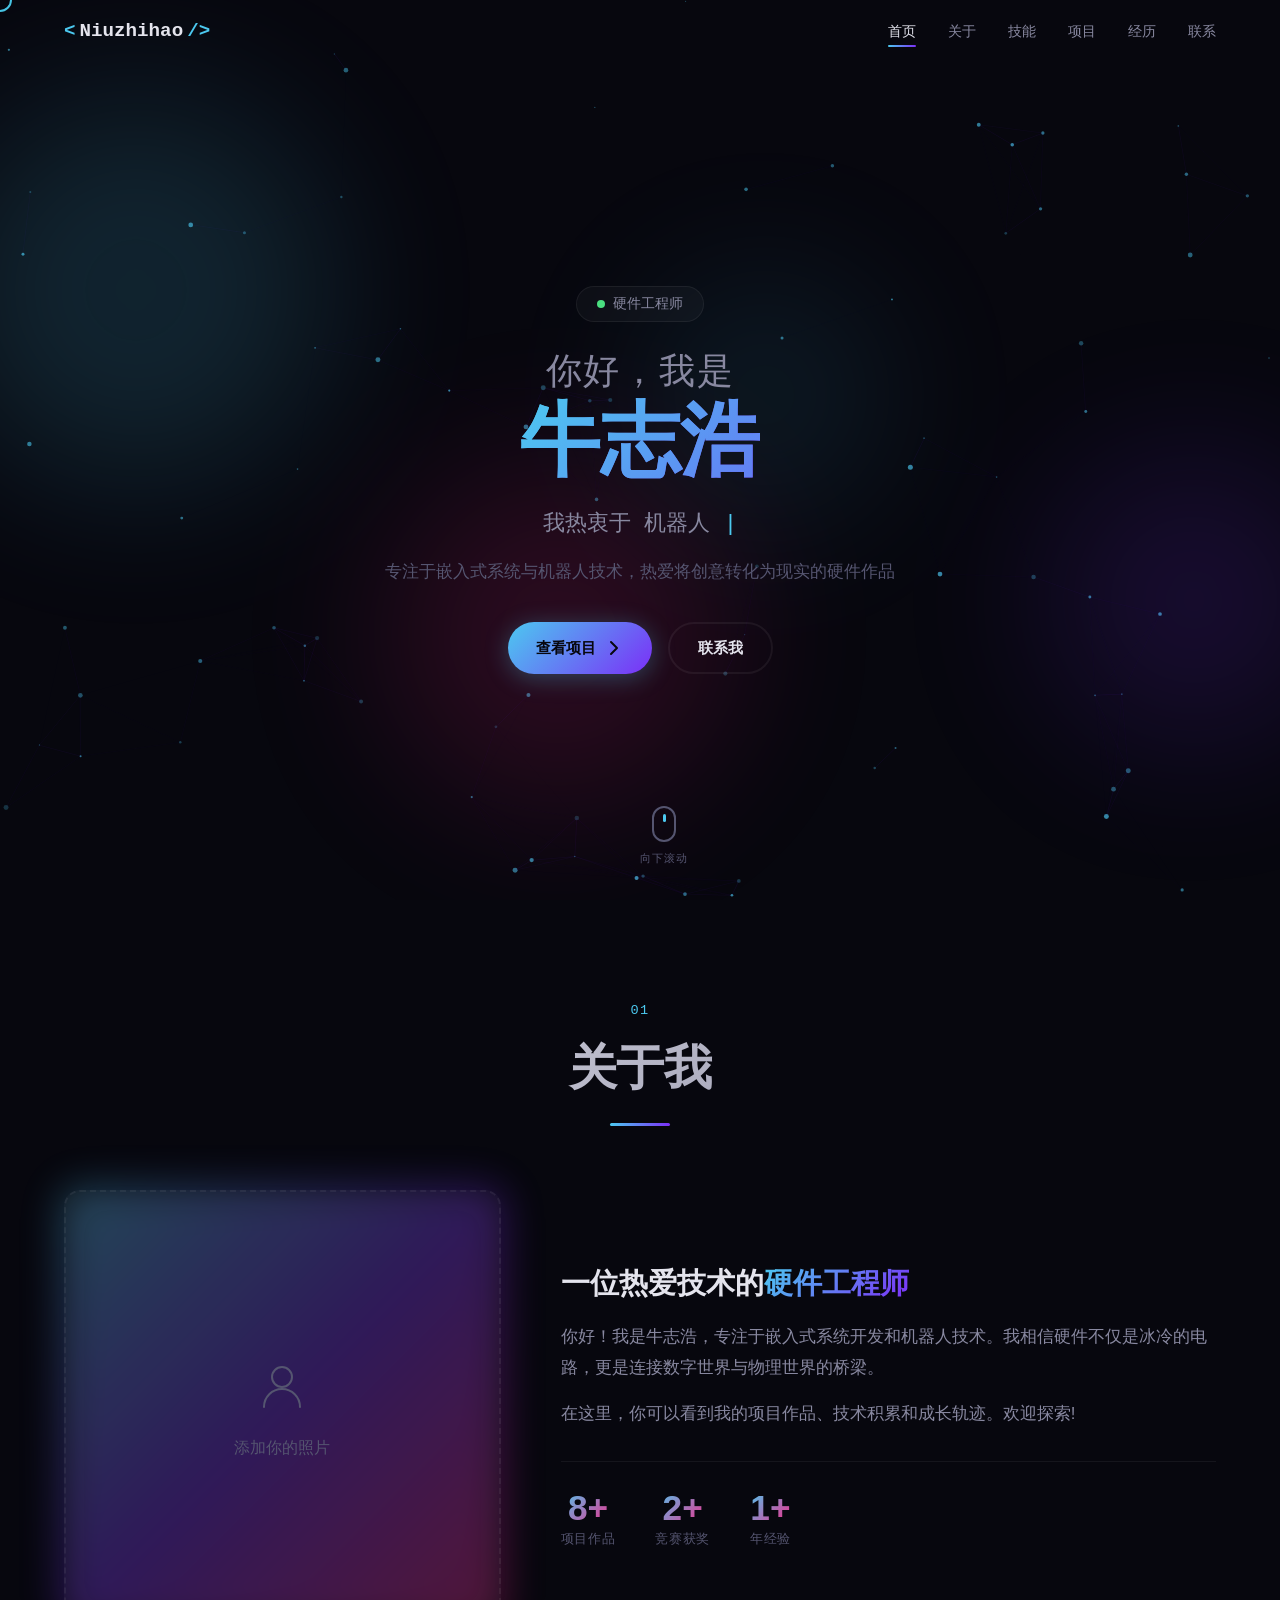
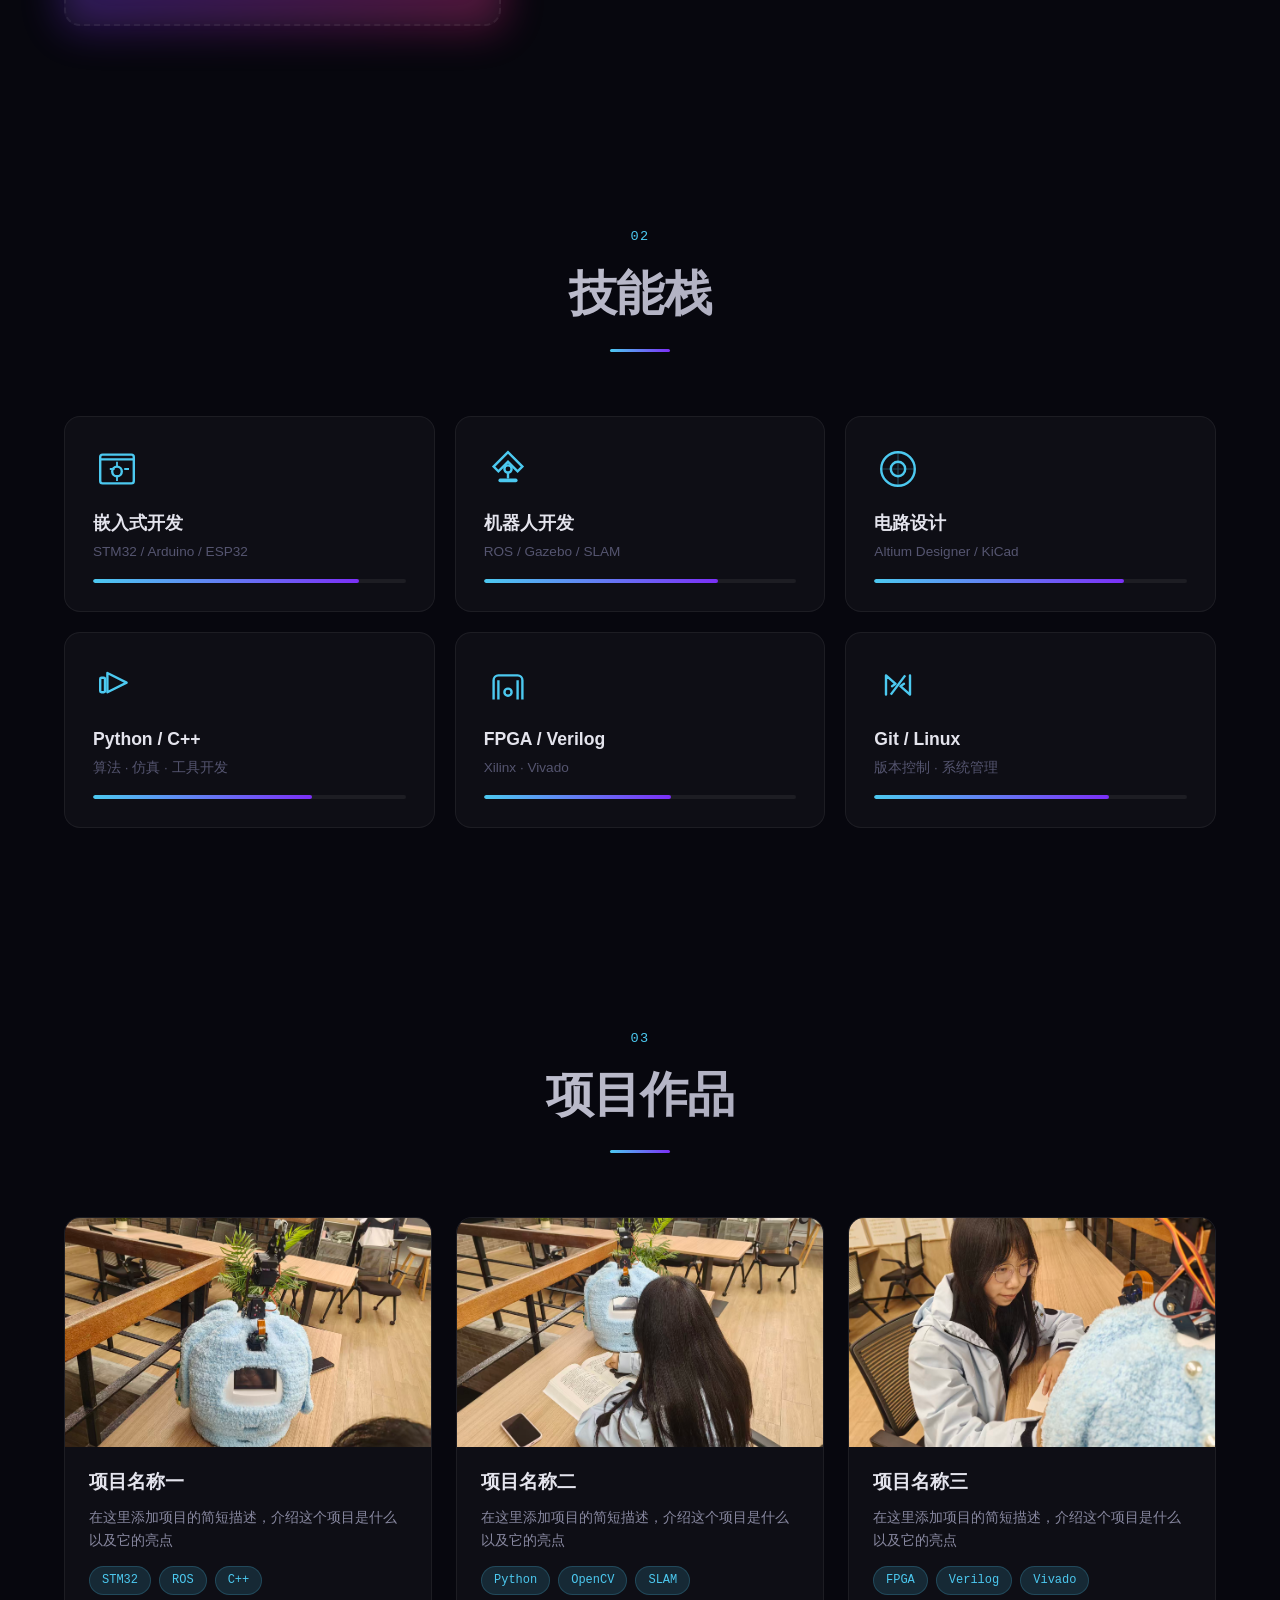
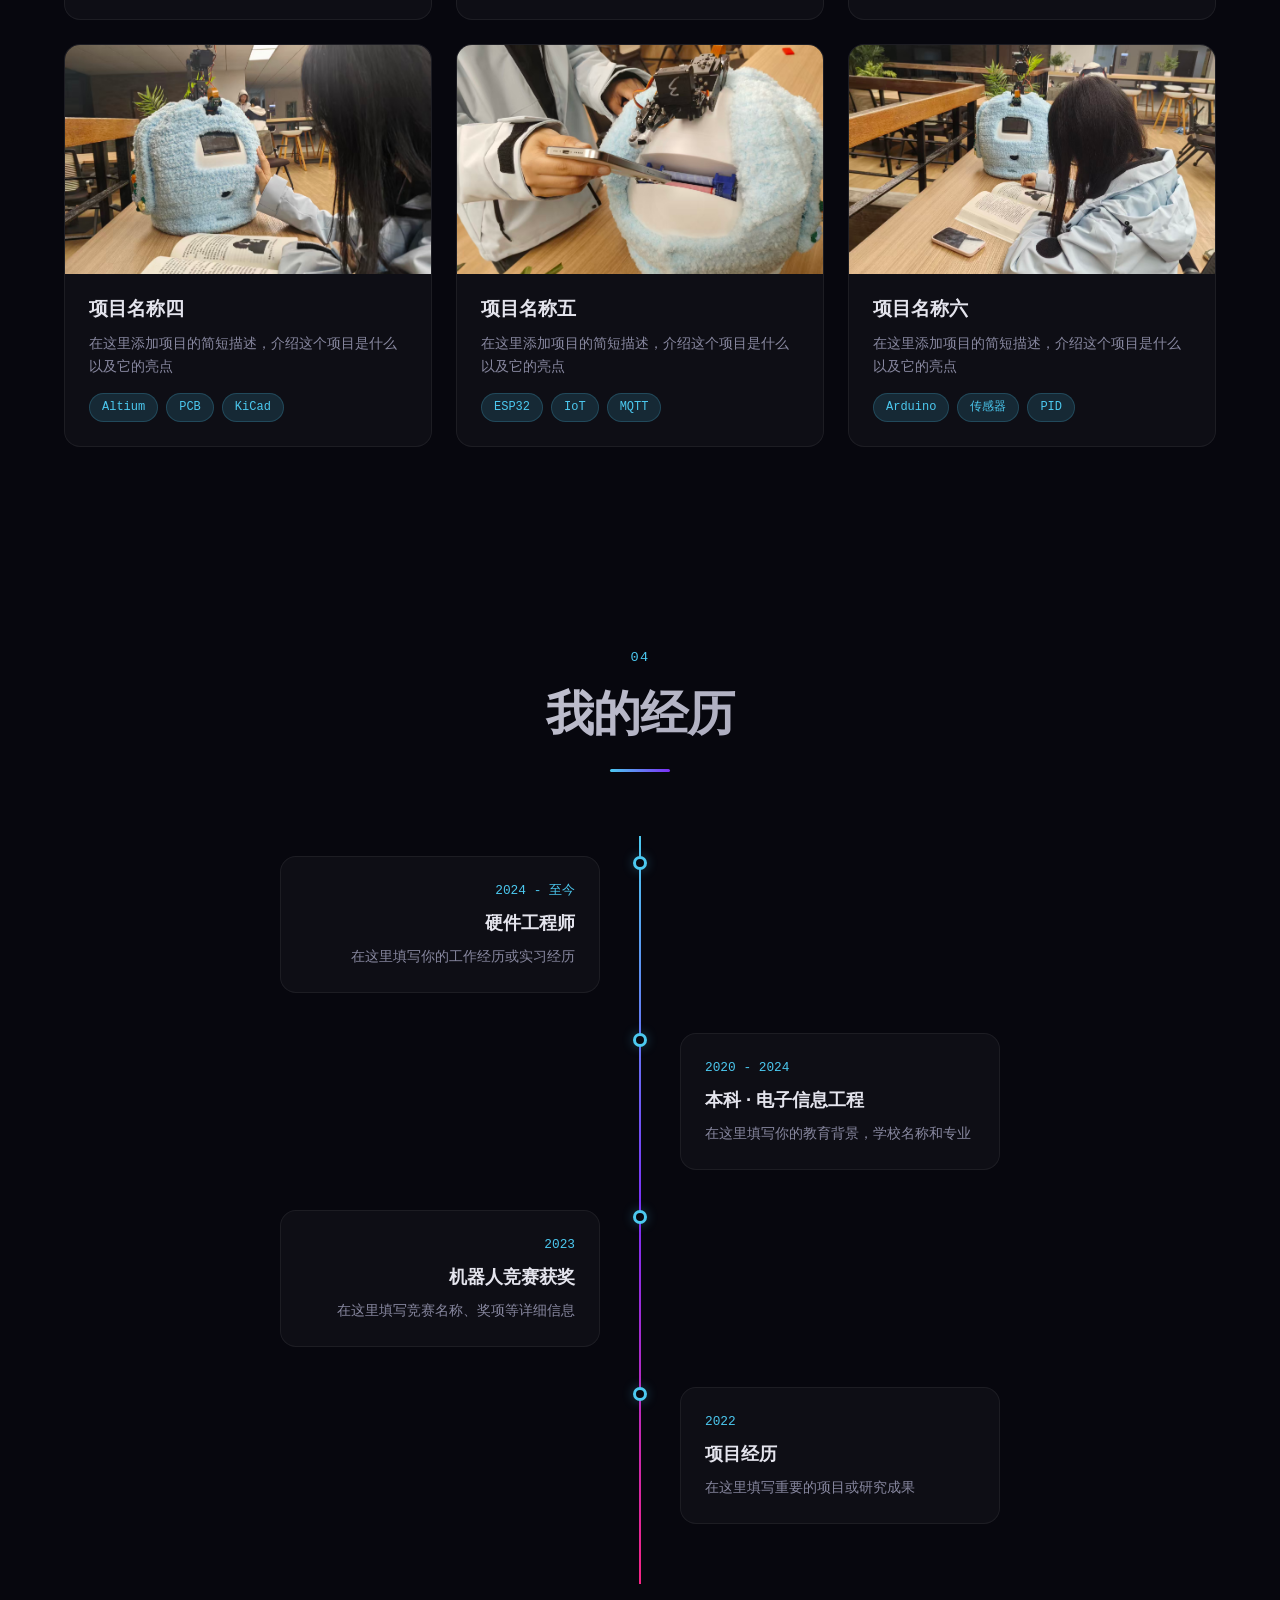
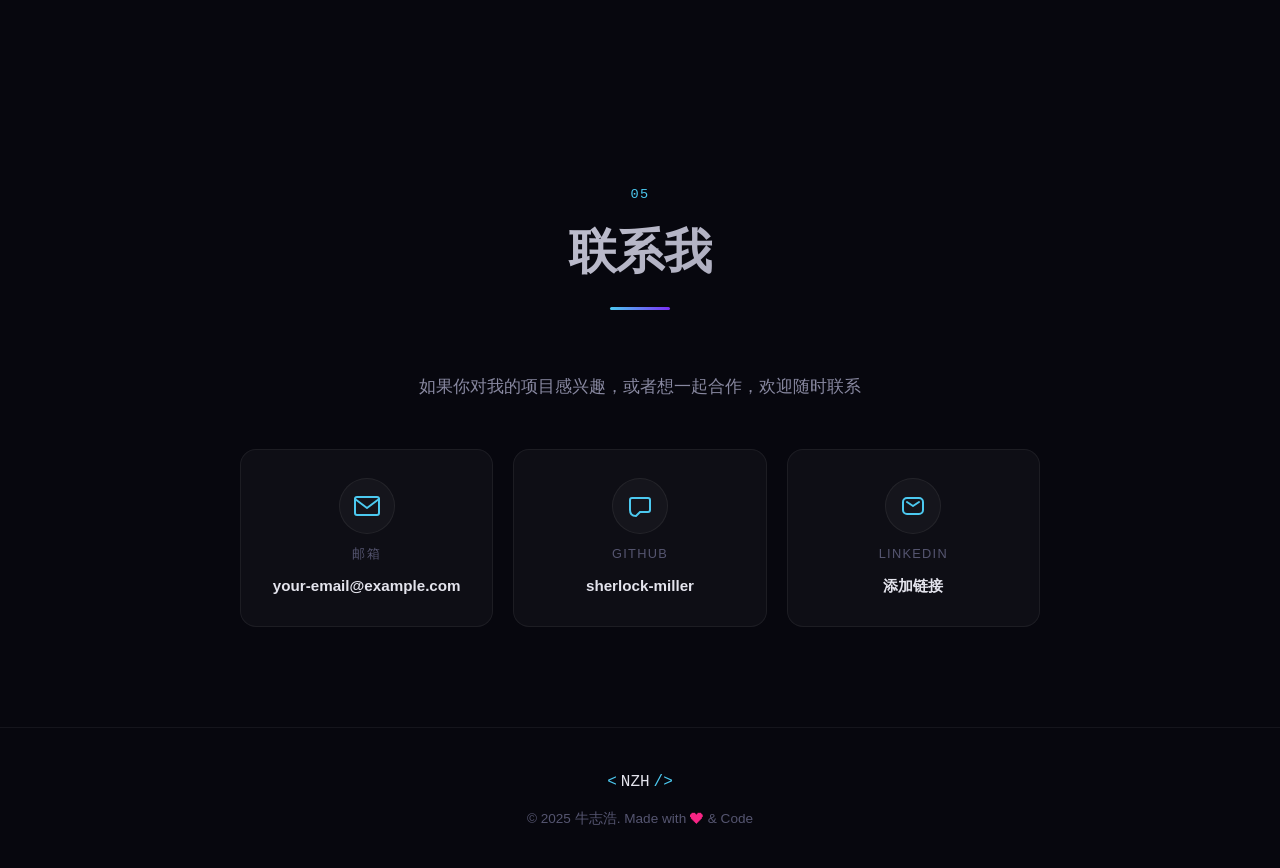
==== index.html @ 5c026988 "🎨 全新创意个人网站 — 粒子动效、3D卡片、打字机动画、暗色主题" ====
<!DOCTYPE html>
<html lang="zh-CN">
<head>
    <meta charset="UTF-8">
    <meta name="viewport" content="width=device-width, initial-scale=1.0">
    <meta name="description" content="牛志浩 - 硬件工程师 | 个人网站">
    <title>牛志浩 | 硬件工程师</title>
    <link rel="icon" href="images/favicon.png" type="image/png">
    <link rel="stylesheet" href="css/style.css">
</head>
<body>
    <div class="cursor-follower"></div>

    <canvas id="particle-canvas"></canvas>

    <div class="floating-shapes" id="floating-shapes"></div>

    <nav class="navbar" id="navbar">
        <div class="nav-container">
            <a href="#home" class="nav-logo">
                <span class="logo-bracket">&lt;</span>
                <span class="logo-text">Niuzhihao</span>
                <span class="logo-bracket">/&gt;</span>
            </a>
            <div class="nav-links">
                <a href="#home" class="nav-link active">首页</a>
                <a href="#about" class="nav-link">关于</a>
                <a href="#skills" class="nav-link">技能</a>
                <a href="#projects" class="nav-link">项目</a>
                <a href="#timeline" class="nav-link">经历</a>
                <a href="#contact" class="nav-link">联系</a>
            </div>
            <button class="nav-toggle" aria-label="菜单">
                <span></span>
                <span></span>
                <span></span>
            </button>
        </div>
    </nav>

    <section id="home" class="hero">
        <div class="hero-content">
            <div class="hero-badge">
                <span class="badge-dot"></span> 硬件工程师
            </div>
            <h1 class="hero-title">
                <span class="title-line">你好，我是</span>
                <span class="title-name glitch" data-text="牛志浩">牛志浩</span>
            </h1>
            <div class="hero-subtitle">
                <span class="typing-prefix">我热衷于</span>
                <span class="typing-text" id="typing-text"></span>
                <span class="typing-cursor">|</span>
            </div>
            <p class="hero-desc">
                专注于嵌入式系统与机器人技术，热爱将创意转化为现实的硬件作品
            </p>
            <div class="hero-buttons">
                <a href="#projects" class="btn btn-primary">
                    <span>查看项目</span>
                    <svg width="20" height="20" viewBox="0 0 20 20" fill="none">
                        <path d="M7 4l6 6-6 6" stroke="currentColor" stroke-width="2" stroke-linecap="round" stroke-linejoin="round"/>
                    </svg>
                </a>
                <a href="#contact" class="btn btn-outline">
                    <span>联系我</span>
                </a>
            </div>
        </div>
        <div class="scroll-indicator">
            <div class="scroll-mouse">
                <div class="scroll-wheel"></div>
            </div>
            <span class="scroll-text">向下滚动</span>
        </div>
    </section>

    <section id="about" class="section about">
        <div class="section-header">
            <span class="section-number">01</span>
            <h2 class="section-title">关于我</h2>
            <div class="section-line"></div>
        </div>
        <div class="about-container">
            <div class="about-image-wrapper">
                <div class="about-image-placeholder">
                    <div class="placeholder-icon">
                        <svg width="60" height="60" viewBox="0 0 60 60" fill="none">
                            <circle cx="30" cy="22" r="10" stroke="currentColor" stroke-width="2"/>
                            <path d="M12 52c0-10 8-18 18-18s18 8 18 18" stroke="currentColor" stroke-width="2" stroke-linecap="round"/>
                        </svg>
                    </div>
                    <span>添加你的照片</span>
                </div>
                <div class="about-image-glow"></div>
            </div>
            <div class="about-text">
                <h3>一位热爱技术的<span class="highlight">硬件工程师</span></h3>
                <p>你好！我是牛志浩，专注于嵌入式系统开发和机器人技术。我相信硬件不仅是冰冷的电路，更是连接数字世界与物理世界的桥梁。</p>
                <p>在这里，你可以看到我的项目作品、技术积累和成长轨迹。欢迎探索!</p>
                <div class="about-stats">
                    <div class="stat-item">
                        <span class="stat-number" data-count="8">0</span>
                        <span class="stat-label">项目作品</span>
                    </div>
                    <div class="stat-item">
                        <span class="stat-number" data-count="3">0</span>
                        <span class="stat-label">竞赛获奖</span>
                    </div>
                    <div class="stat-item">
                        <span class="stat-number" data-count="2">0</span>
                        <span class="stat-label">年经验</span>
                    </div>
                </div>
            </div>
        </div>
    </section>

    <section id="skills" class="section skills">
        <div class="section-header">
            <span class="section-number">02</span>
            <h2 class="section-title">技能栈</h2>
            <div class="section-line"></div>
        </div>
        <div class="skills-grid">
            <div class="skill-card">
                <div class="skill-icon">
                    <svg viewBox="0 0 40 40" fill="none"><rect x="6" y="8" width="28" height="24" rx="2" stroke="currentColor" stroke-width="2"/><path d="M6 12h28" stroke="currentColor" stroke-width="2"/><circle cx="20" cy="22" r="4" stroke="currentColor" stroke-width="2"/><path d="M20 14v4M20 26v4M14 20h4M26 20h4" stroke="currentColor" stroke-width="1.5"/></svg>
                </div>
                <h3>嵌入式开发</h3>
                <p>STM32 / Arduino / ESP32</p>
                <div class="skill-bar"><div class="skill-progress" data-width="85%"></div></div>
            </div>
            <div class="skill-card">
                <div class="skill-icon">
                    <svg viewBox="0 0 40 40" fill="none"><path d="M20 6L8 18l4 4 8-8 8 8 4-4L20 6z" stroke="currentColor" stroke-width="2"/><circle cx="20" cy="20" r="3" stroke="currentColor" stroke-width="2"/><path d="M20 23v4" stroke="currentColor" stroke-width="2" stroke-linecap="round"/><rect x="12" y="28" width="16" height="3" rx="1.5" fill="currentColor"/></svg>
                </div>
                <h3>机器人开发</h3>
                <p>ROS / Gazebo / SLAM</p>
                <div class="skill-bar"><div class="skill-progress" data-width="75%"></div></div>
            </div>
            <div class="skill-card">
                <div class="skill-icon">
                    <svg viewBox="0 0 40 40" fill="none"><circle cx="20" cy="20" r="14" stroke="currentColor" stroke-width="2"/><path d="M20 6v28M6 20h28" stroke="currentColor" stroke-width="1" opacity="0.3"/><circle cx="20" cy="20" r="6" stroke="currentColor" stroke-width="2"/></svg>
                </div>
                <h3>电路设计</h3>
                <p>Altium Designer / KiCad</p>
                <div class="skill-bar"><div class="skill-progress" data-width="80%"></div></div>
            </div>
            <div class="skill-card">
                <div class="skill-icon">
                    <svg viewBox="0 0 40 40" fill="none"><path d="M12 10l16 8-16 8V10z" stroke="currentColor" stroke-width="2" stroke-linejoin="round"/><rect x="6" y="14" width="4" height="12" rx="1" stroke="currentColor" stroke-width="2"/></svg>
                </div>
                <h3>Python / C++</h3>
                <p>算法 · 仿真 · 工具开发</p>
                <div class="skill-bar"><div class="skill-progress" data-width="70%"></div></div>
            </div>
            <div class="skill-card">
                <div class="skill-icon">
                    <svg viewBox="0 0 40 40" fill="none"><path d="M8 32V16a4 4 0 014-4h16a4 4 0 014 4v16" stroke="currentColor" stroke-width="2"/><path d="M12 32V16" stroke="currentColor" stroke-width="2"/><path d="M28 32V16" stroke="currentColor" stroke-width="2"/><circle cx="20" cy="26" r="3" stroke="currentColor" stroke-width="2"/></svg>
                </div>
                <h3>FPGA / Verilog</h3>
                <p>Xilinx · Vivado</p>
                <div class="skill-bar"><div class="skill-progress" data-width="60%"></div></div>
            </div>
            <div class="skill-card">
                <div class="skill-icon">
                    <svg viewBox="0 0 40 40" fill="none"><path d="M10 28V12l8 7-3 2M30 12v16l-8-7 3-2" stroke="currentColor" stroke-width="2" stroke-linecap="round" stroke-linejoin="round"/><path d="M14 28l12-16" stroke="currentColor" stroke-width="2"/></svg>
                </div>
                <h3>Git / Linux</h3>
                <p>版本控制 · 系统管理</p>
                <div class="skill-bar"><div class="skill-progress" data-width="75%"></div></div>
            </div>
        </div>
    </section>

    <section id="projects" class="section projects">
        <div class="section-header">
            <span class="section-number">03</span>
            <h2 class="section-title">项目作品</h2>
            <div class="section-line"></div>
        </div>
        <div class="projects-grid">
            <div class="project-card" data-tilt>
                <div class="project-image">
                    <img src="images/1.jpg" alt="项目1" loading="lazy">
                    <div class="project-overlay">
                        <span class="project-view">查看详情 →</span>
                    </div>
                </div>
                <div class="project-info">
                    <h3>项目名称一</h3>
                    <p>在这里添加项目的简短描述，介绍这个项目是什么以及它的亮点</p>
                    <div class="project-tags">
                        <span>STM32</span><span>ROS</span><span>C++</span>
                    </div>
                </div>
            </div>
            <div class="project-card" data-tilt>
                <div class="project-image">
                    <img src="images/2.jpg" alt="项目2" loading="lazy">
                    <div class="project-overlay">
                        <span class="project-view">查看详情 →</span>
                    </div>
                </div>
                <div class="project-info">
                    <h3>项目名称二</h3>
                    <p>在这里添加项目的简短描述，介绍这个项目是什么以及它的亮点</p>
                    <div class="project-tags">
                        <span>Python</span><span>OpenCV</span><span>SLAM</span>
                    </div>
                </div>
            </div>
            <div class="project-card" data-tilt>
                <div class="project-image">
                    <img src="images/3.jpg" alt="项目3" loading="lazy">
                    <div class="project-overlay">
                        <span class="project-view">查看详情 →</span>
                    </div>
                </div>
                <div class="project-info">
                    <h3>项目名称三</h3>
                    <p>在这里添加项目的简短描述，介绍这个项目是什么以及它的亮点</p>
                    <div class="project-tags">
                        <span>FPGA</span><span>Verilog</span><span>Vivado</span>
                    </div>
                </div>
            </div>
            <div class="project-card" data-tilt>
                <div class="project-image">
                    <img src="images/4.jpg" alt="项目4" loading="lazy">
                    <div class="project-overlay">
                        <span class="project-view">查看详情 →</span>
                    </div>
                </div>
                <div class="project-info">
                    <h3>项目名称四</h3>
                    <p>在这里添加项目的简短描述，介绍这个项目是什么以及它的亮点</p>
                    <div class="project-tags">
                        <span>Altium</span><span>PCB</span><span>KiCad</span>
                    </div>
                </div>
            </div>
            <div class="project-card" data-tilt>
                <div class="project-image">
                    <img src="images/5.jpg" alt="项目5" loading="lazy">
                    <div class="project-overlay">
                        <span class="project-view">查看详情 →</span>
                    </div>
                </div>
                <div class="project-info">
                    <h3>项目名称五</h3>
                    <p>在这里添加项目的简短描述，介绍这个项目是什么以及它的亮点</p>
                    <div class="project-tags">
                        <span>ESP32</span><span>IoT</span><span>MQTT</span>
                    </div>
                </div>
            </div>
            <div class="project-card" data-tilt>
                <div class="project-image">
                    <img src="images/6.jpg" alt="项目6" loading="lazy">
                    <div class="project-overlay">
                        <span class="project-view">查看详情 →</span>
                    </div>
                </div>
                <div class="project-info">
                    <h3>项目名称六</h3>
                    <p>在这里添加项目的简短描述，介绍这个项目是什么以及它的亮点</p>
                    <div class="project-tags">
                        <span>Arduino</span><span>传感器</span><span>PID</span>
                    </div>
                </div>
            </div>
        </div>
    </section>

    <section id="timeline" class="section timeline-section">
        <div class="section-header">
            <span class="section-number">04</span>
            <h2 class="section-title">我的经历</h2>
            <div class="section-line"></div>
        </div>
        <div class="timeline">
            <div class="timeline-item left">
                <div class="timeline-dot"></div>
                <div class="timeline-content">
                    <span class="timeline-date">2024 - 至今</span>
                    <h3>硬件工程师</h3>
                    <p>在这里填写你的工作经历或实习经历</p>
                </div>
            </div>
            <div class="timeline-item right">
                <div class="timeline-dot"></div>
                <div class="timeline-content">
                    <span class="timeline-date">2020 - 2024</span>
                    <h3>本科 · 电子信息工程</h3>
                    <p>在这里填写你的教育背景，学校名称和专业</p>
                </div>
            </div>
            <div class="timeline-item left">
                <div class="timeline-dot"></div>
                <div class="timeline-content">
                    <span class="timeline-date">2023</span>
                    <h3>机器人竞赛获奖</h3>
                    <p>在这里填写竞赛名称、奖项等详细信息</p>
                </div>
            </div>
            <div class="timeline-item right">
                <div class="timeline-dot"></div>
                <div class="timeline-content">
                    <span class="timeline-date">2022</span>
                    <h3>项目经历</h3>
                    <p>在这里填写重要的项目或研究成果</p>
                </div>
            </div>
        </div>
    </section>

    <section id="contact" class="section contact">
        <div class="section-header">
            <span class="section-number">05</span>
            <h2 class="section-title">联系我</h2>
            <div class="section-line"></div>
        </div>
        <p class="contact-subtitle">如果你对我的项目感兴趣，或者想一起合作，欢迎随时联系</p>
        <div class="contact-grid">
            <a href="mailto:your-email@example.com" class="contact-card">
                <div class="contact-icon">
                    <svg width="28" height="28" viewBox="0 0 28 28" fill="none">
                        <rect x="2" y="5" width="24" height="18" rx="2" stroke="currentColor" stroke-width="2"/>
                        <path d="M2 7l12 9 12-9" stroke="currentColor" stroke-width="2" stroke-linecap="round" stroke-linejoin="round"/>
                    </svg>
                </div>
                <span class="contact-label">邮箱</span>
                <span class="contact-value">your-email@example.com</span>
            </a>
            <a href="https://github.com/sherlock-miller" target="_blank" rel="noopener" class="contact-card">
                <div class="contact-icon">
                    <svg width="28" height="28" viewBox="0 0 28 28" fill="none">
                        <path d="M10 24c-4 0-6-2-6-6V8a2 2 0 012-2h16a2 2 0 012 2v10a2 2 0 01-2 2h-8l-4 4z" stroke="currentColor" stroke-width="2"/>
                    </svg>
                </div>
                <span class="contact-label">GitHub</span>
                <span class="contact-value">sherlock-miller</span>
            </a>
            <a href="#" class="contact-card">
                <div class="contact-icon">
                    <svg width="28" height="28" viewBox="0 0 28 28" fill="none">
                        <path d="M8 6h12a4 4 0 014 4v8a4 4 0 01-4 4H8a4 4 0 01-4-4v-8a4 4 0 014-4z" stroke="currentColor" stroke-width="2"/>
                        <path d="M8 10l6 4 6-4" stroke="currentColor" stroke-width="2" stroke-linecap="round" stroke-linejoin="round"/>
                    </svg>
                </div>
                <span class="contact-label">LinkedIn</span>
                <span class="contact-value">添加链接</span>
            </a>
        </div>
    </section>

    <footer class="footer">
        <div class="footer-content">
            <div class="footer-logo">
                <span class="logo-bracket">&lt;</span>
                <span class="logo-text">NZH</span>
                <span class="logo-bracket">/&gt;</span>
            </div>
            <p class="footer-text">© 2025 牛志浩. Made with <span class="heart">❤</span> & Code</p>
        </div>
    </footer>

    <script src="js/main.js"></script>
</body>
</html>
---- css/style.css ----
/* ============ CSS Variables & Base ============ */
:root {
    --bg: #07070e;
    --bg-elevated: #0d0d1a;
    --primary: #4cc9f0;
    --primary-dim: rgba(76, 201, 240, 0.15);
    --secondary: #7b2ff7;
    --secondary-dim: rgba(123, 47, 247, 0.15);
    --accent: #f72585;
    --accent-dim: rgba(247, 37, 133, 0.15);
    --cyan-glow: rgba(76, 201, 240, 0.3);
    --purple-glow: rgba(123, 47, 247, 0.3);
    --text: #e4e4ed;
    --text-secondary: #8888a0;
    --text-muted: #555570;
    --card-bg: rgba(255, 255, 255, 0.03);
    --card-border: rgba(255, 255, 255, 0.06);
    --glass-bg: rgba(13, 13, 26, 0.7);
    --glass-border: rgba(255, 255, 255, 0.08);
    --radius: 16px;
    --radius-sm: 10px;
    --transition: 0.35s cubic-bezier(0.4, 0, 0.2, 1);
    --transition-fast: 0.2s cubic-bezier(0.4, 0, 0.2, 1);
    --font-mono: 'SF Mono', 'Fira Code', 'Cascadia Code', 'Consolas', monospace;
}

*, *::before, *::after { margin: 0; padding: 0; box-sizing: border-box; }

html { scroll-behavior: smooth; scrollbar-width: thin; scrollbar-color: var(--primary) var(--bg); }
::-webkit-scrollbar { width: 6px; }
::-webkit-scrollbar-track { background: var(--bg); }
::-webkit-scrollbar-thumb { background: var(--primary); border-radius: 3px; }

body {
    font-family: -apple-system, BlinkMacSystemFont, 'Segoe UI', 'PingFang SC', 'Microsoft YaHei', sans-serif;
    background: var(--bg);
    color: var(--text);
    overflow-x: hidden;
    cursor: none;
    line-height: 1.6;
}

::selection { background: var(--primary); color: var(--bg); }

a { color: inherit; text-decoration: none; cursor: none; }
img { max-width: 100%; display: block; }

/* ============ Custom Cursor ============ */
.cursor-follower {
    position: fixed;
    width: 24px; height: 24px;
    border: 2px solid var(--primary);
    border-radius: 50%;
    pointer-events: none;
    z-index: 99999;
    transition: width 0.3s, height 0.3s, border-color 0.3s, background 0.3s;
    mix-blend-mode: difference;
    transform: translate(-50%, -50%);
}
.cursor-follower.hover {
    width: 48px; height: 48px;
    background: rgba(76, 201, 240, 0.1);
    border-color: var(--accent);
    mix-blend-mode: normal;
}

/* ============ Particle Canvas ============ */
#particle-canvas {
    position: fixed;
    top: 0; left: 0;
    width: 100%; height: 100%;
    z-index: 0;
    pointer-events: none;
}

/* ============ Floating Shapes ============ */
.floating-shapes {
    position: fixed;
    top: 0; left: 0;
    width: 100%; height: 100%;
    pointer-events: none;
    z-index: 0;
    overflow: hidden;
}
.float-shape {
    position: absolute;
    border-radius: 50%;
    filter: blur(80px);
    opacity: 0.15;
    animation: floatShape 20s infinite ease-in-out;
}
.float-shape:nth-child(1) { width: 400px; height: 400px; background: var(--primary); top: 10%; left: -5%; animation-delay: 0s; }
.float-shape:nth-child(2) { width: 300px; height: 300px; background: var(--secondary); top: 50%; right: -5%; animation-delay: -7s; }
.float-shape:nth-child(3) { width: 350px; height: 350px; background: var(--accent); bottom: 10%; left: 30%; animation-delay: -14s; }
.float-shape:nth-child(4) { width: 250px; height: 250px; background: var(--primary); top: 30%; left: 50%; animation-delay: -3s; opacity: 0.1; }

@keyframes floatShape {
    0%, 100% { transform: translate(0, 0) rotate(0deg) scale(1); }
    25% { transform: translate(80px, -60px) rotate(5deg) scale(1.1); }
    50% { transform: translate(-40px, 80px) rotate(-3deg) scale(0.9); }
    75% { transform: translate(-80px, -40px) rotate(3deg) scale(1.05); }
}

/* ============ Navigation ============ */
.navbar {
    position: fixed;
    top: 0; left: 0; right: 0;
    z-index: 1000;
    padding: 16px 0;
    transition: var(--transition-fast);
}
.navbar.scrolled {
    background: var(--glass-bg);
    backdrop-filter: blur(20px);
    -webkit-backdrop-filter: blur(20px);
    border-bottom: 1px solid var(--glass-border);
    padding: 10px 0;
}
.nav-container {
    max-width: 1200px;
    margin: 0 auto;
    padding: 0 24px;
    display: flex;
    align-items: center;
    justify-content: space-between;
}
.nav-logo {
    display: flex;
    align-items: center;
    gap: 4px;
    font-family: var(--font-mono);
    font-size: 1.2rem;
    font-weight: 700;
}
.logo-bracket { color: var(--primary); }
.logo-text { color: var(--text); }
.nav-links { display: flex; gap: 32px; }
.nav-link {
    font-size: 0.9rem;
    color: var(--text-secondary);
    position: relative;
    padding: 4px 0;
    transition: color var(--transition-fast);
}
.nav-link::after {
    content: '';
    position: absolute;
    bottom: 0; left: 0;
    width: 0; height: 2px;
    background: linear-gradient(90deg, var(--primary), var(--secondary));
    border-radius: 1px;
    transition: width var(--transition);
}
.nav-link:hover, .nav-link.active { color: var(--text); }
.nav-link:hover::after, .nav-link.active::after { width: 100%; }

.nav-toggle {
    display: none;
    flex-direction: column;
    gap: 5px;
    background: none;
    border: none;
    padding: 4px;
    z-index: 1001;
}
.nav-toggle span {
    display: block;
    width: 24px; height: 2px;
    background: var(--text);
    border-radius: 1px;
    transition: var(--transition-fast);
}
.nav-toggle.active span:nth-child(1) { transform: rotate(45deg) translate(5px, 5px); }
.nav-toggle.active span:nth-child(2) { opacity: 0; }
.nav-toggle.active span:nth-child(3) { transform: rotate(-45deg) translate(5px, -5px); }

@media (max-width: 768px) {
    .nav-toggle { display: flex; }
    .nav-links {
        position: fixed;
        top: 0; right: -100%;
        width: 280px; height: 100vh;
        background: var(--glass-bg);
        backdrop-filter: blur(30px);
        -webkit-backdrop-filter: blur(30px);
        flex-direction: column;
        justify-content: center;
        align-items: center;
        gap: 40px;
        transition: right var(--transition);
        border-left: 1px solid var(--glass-border);
    }
    .nav-links.active { right: 0; }
    .nav-link { font-size: 1.2rem; }
}

/* ============ Hero Section ============ */
.hero {
    position: relative;
    min-height: 100vh;
    display: flex;
    align-items: center;
    justify-content: center;
    z-index: 1;
    padding: 120px 24px 60px;
}
.hero-content {
    text-align: center;
    max-width: 800px;
}
.hero-badge {
    display: inline-flex;
    align-items: center;
    gap: 8px;
    background: var(--card-bg);
    border: 1px solid var(--card-border);
    border-radius: 50px;
    padding: 6px 20px;
    font-size: 0.85rem;
    color: var(--text-secondary);
    margin-bottom: 28px;
    animation: fadeInUp 0.8s ease-out;
}
.badge-dot {
    width: 8px; height: 8px;
    background: #4ade80;
    border-radius: 50%;
    animation: pulse 2s infinite;
}
@keyframes pulse {
    0%, 100% { opacity: 1; box-shadow: 0 0 0 0 rgba(74, 222, 128, 0.5); }
    50% { opacity: 0.7; box-shadow: 0 0 0 8px rgba(74, 222, 128, 0); }
}
.hero-title {
    font-size: clamp(2.5rem, 7vw, 5rem);
    line-height: 1.15;
    margin-bottom: 20px;
    animation: fadeInUp 0.8s 0.1s ease-out both;
}
.title-line {
    display: block;
    font-size: 0.45em;
    font-weight: 400;
    color: var(--text-secondary);
    letter-spacing: 0.05em;
    margin-bottom: 4px;
}
.title-name {
    display: inline-block;
    font-weight: 800;
    background: linear-gradient(135deg, var(--primary) 0%, var(--secondary) 50%, var(--accent) 100%);
    background-size: 200% 200%;
    -webkit-background-clip: text;
    background-clip: text;
    -webkit-text-fill-color: transparent;
    animation: gradientShift 4s ease-in-out infinite;
}
@keyframes gradientShift {
    0%, 100% { background-position: 0% 50%; }
    50% { background-position: 100% 50%; }
}

/* --- Glitch Effect --- */
.glitch { position: relative; }
.glitch::before,
.glitch::after {
    content: attr(data-text);
    position: absolute;
    top: 0; left: 0;
    width: 100%; height: 100%;
    background: linear-gradient(135deg, var(--primary), var(--secondary));
    background-size: 200% 200%;
    -webkit-background-clip: text;
    background-clip: text;
    -webkit-text-fill-color: transparent;
    animation: gradientShift 4s ease-in-out infinite;
}
.glitch::before {
    clip-path: inset(0 0 50% 0);
    animation: glitchTop 3s infinite linear alternate-reverse;
}
.glitch::after {
    clip-path: inset(50% 0 0 0);
    animation: glitchBottom 3s infinite linear alternate-reverse;
}
@keyframes glitchTop {
    0%, 100% { transform: translate(0); }
    92% { transform: translate(0); }
    93% { transform: translate(-2px, 1px); }
    95% { transform: translate(2px, -1px); }
    97% { transform: translate(0); }
}
@keyframes glitchBottom {
    0%, 100% { transform: translate(0); }
    94% { transform: translate(0); }
    96% { transform: translate(2px, -1px); }
    98% { transform: translate(-1px, 1px); }
    99% { transform: translate(0); }
}

/* --- Typewriter --- */
.hero-subtitle {
    font-size: clamp(1rem, 2.5vw, 1.4rem);
    color: var(--text-secondary);
    margin-bottom: 16px;
    animation: fadeInUp 0.8s 0.2s ease-out both;
    font-family: var(--font-mono);
}
.typing-cursor {
    color: var(--primary);
    animation: blink 0.8s infinite;
}
@keyframes blink {
    0%, 100% { opacity: 1; }
    50% { opacity: 0; }
}
.hero-desc {
    font-size: 1.05rem;
    color: var(--text-muted);
    max-width: 560px;
    margin: 0 auto 36px;
    animation: fadeInUp 0.8s 0.3s ease-out both;
}
.hero-buttons {
    display: flex;
    gap: 16px;
    justify-content: center;
    flex-wrap: wrap;
    animation: fadeInUp 0.8s 0.4s ease-out both;
}

/* --- Buttons --- */
.btn {
    display: inline-flex;
    align-items: center;
    gap: 8px;
    padding: 12px 28px;
    border-radius: 50px;
    font-size: 0.95rem;
    font-weight: 600;
    transition: all var(--transition);
    position: relative;
    overflow: hidden;
}
.btn-primary {
    background: linear-gradient(135deg, var(--primary), var(--secondary));
    color: var(--bg);
    box-shadow: 0 4px 24px rgba(76, 201, 240, 0.3);
}
.btn-primary:hover {
    transform: translateY(-2px);
    box-shadow: 0 8px 36px rgba(76, 201, 240, 0.45);
}
.btn-outline {
    border: 2px solid var(--card-border);
    color: var(--text);
}
.btn-outline:hover {
    border-color: var(--primary);
    background: var(--primary-dim);
    transform: translateY(-2px);
}
.btn-primary svg {
    transition: transform var(--transition-fast);
}
.btn-primary:hover svg {
    transform: translateX(3px);
}

/* --- Scroll Indicator --- */
.scroll-indicator {
    position: absolute;
    bottom: 32px;
    left: 50%;
    transform: translateX(-50%);
    display: flex;
    flex-direction: column;
    align-items: center;
    gap: 8px;
    animation: fadeInUp 0.8s 0.6s ease-out both;
}
.scroll-mouse {
    width: 24px; height: 36px;
    border: 2px solid var(--text-muted);
    border-radius: 12px;
    display: flex;
    justify-content: center;
    padding-top: 6px;
}
.scroll-wheel {
    width: 3px; height: 8px;
    background: var(--primary);
    border-radius: 2px;
    animation: scrollWheel 2s ease-in-out infinite;
}
@keyframes scrollWheel {
    0% { transform: translateY(0); opacity: 1; }
    50% { transform: translateY(6px); opacity: 0.3; }
    100% { transform: translateY(0); opacity: 1; }
}
.scroll-text {
    font-size: 0.7rem;
    color: var(--text-muted);
    letter-spacing: 0.1em;
    text-transform: uppercase;
}

/* ============ Sections (Common) ============ */
.section {
    position: relative;
    z-index: 1;
    padding: 100px 24px;
    max-width: 1200px;
    margin: 0 auto;
}
.section-header {
    text-align: center;
    margin-bottom: 64px;
}
.section-number {
    display: block;
    font-family: var(--font-mono);
    font-size: 0.85rem;
    color: var(--primary);
    margin-bottom: 8px;
    letter-spacing: 0.1em;
}
.section-title {
    font-size: clamp(2rem, 5vw, 3rem);
    font-weight: 800;
    letter-spacing: -0.02em;
    background: linear-gradient(135deg, var(--text) 0%, var(--text-secondary) 100%);
    -webkit-background-clip: text;
    background-clip: text;
    -webkit-text-fill-color: transparent;
}
.section-line {
    width: 60px; height: 3px;
    background: linear-gradient(90deg, var(--primary), var(--secondary));
    border-radius: 2px;
    margin: 16px auto 0;
}

/* ============ About Section ============ */
.about-container {
    display: grid;
    grid-template-columns: 1fr 1.5fr;
    gap: 60px;
    align-items: center;
}
.about-image-wrapper { position: relative; }
.about-image-placeholder {
    width: 100%;
    aspect-ratio: 1;
    border-radius: var(--radius);
    background: var(--card-bg);
    border: 2px dashed var(--card-border);
    display: flex;
    flex-direction: column;
    align-items: center;
    justify-content: center;
    gap: 12px;
    color: var(--text-muted);
    transition: all var(--transition);
}
.about-image-placeholder:hover {
    border-color: var(--primary);
    background: var(--primary-dim);
}
.about-image-glow {
    position: absolute;
    inset: -4px;
    border-radius: calc(var(--radius) + 4px);
    background: linear-gradient(135deg, var(--primary), var(--secondary), var(--accent));
    z-index: -1;
    opacity: 0.3;
    filter: blur(20px);
}
.about-text h3 {
    font-size: 1.8rem;
    margin-bottom: 20px;
    line-height: 1.3;
}
.about-text p {
    color: var(--text-secondary);
    margin-bottom: 16px;
    font-size: 1.05rem;
    line-height: 1.8;
}
.highlight {
    background: linear-gradient(135deg, var(--primary), var(--secondary));
    -webkit-background-clip: text;
    background-clip: text;
    -webkit-text-fill-color: transparent;
    font-weight: 700;
}
.about-stats {
    display: flex;
    gap: 40px;
    margin-top: 32px;
    padding-top: 28px;
    border-top: 1px solid var(--card-border);
}
.stat-item { text-align: center; }
.stat-number {
    display: block;
    font-size: 2.2rem;
    font-weight: 800;
    background: linear-gradient(135deg, var(--primary), var(--accent));
    -webkit-background-clip: text;
    background-clip: text;
    -webkit-text-fill-color: transparent;
    line-height: 1;
}
.stat-label {
    font-size: 0.8rem;
    color: var(--text-muted);
    text-transform: uppercase;
    letter-spacing: 0.05em;
    margin-top: 4px;
}

@media (max-width: 768px) {
    .about-container { grid-template-columns: 1fr; gap: 40px; }
    .about-image-wrapper { max-width: 280px; margin: 0 auto; }
    .about-stats { gap: 24px; justify-content: center; }
    .about-text h3 { font-size: 1.4rem; }
}

/* ============ Skills Section ============ */
.skills-grid {
    display: grid;
    grid-template-columns: repeat(auto-fill, minmax(320px, 1fr));
    gap: 20px;
}
.skill-card {
    background: var(--card-bg);
    border: 1px solid var(--card-border);
    border-radius: var(--radius);
    padding: 28px;
    transition: all var(--transition);
    position: relative;
    overflow: hidden;
}
.skill-card::before {
    content: '';
    position: absolute;
    top: -50%; left: -50%;
    width: 200%; height: 200%;
    background: radial-gradient(circle at center, var(--primary-dim) 0%, transparent 70%);
    opacity: 0;
    transition: opacity var(--transition);
}
.skill-card:hover::before { opacity: 1; }
.skill-card:hover {
    border-color: var(--primary);
    transform: translateY(-4px);
    box-shadow: 0 12px 40px rgba(76, 201, 240, 0.1);
}
.skill-icon {
    width: 48px;
    height: 48px;
    color: var(--primary);
    margin-bottom: 16px;
}
.skill-card h3 {
    font-size: 1.1rem;
    font-weight: 700;
    margin-bottom: 4px;
}
.skill-card p {
    font-size: 0.85rem;
    color: var(--text-muted);
    margin-bottom: 16px;
}
.skill-bar {
    height: 4px;
    background: rgba(255,255,255,0.06);
    border-radius: 2px;
    overflow: hidden;
}
.skill-progress {
    height: 100%;
    background: linear-gradient(90deg, var(--primary), var(--secondary));
    border-radius: 2px;
    width: 0;
    transition: width 1.2s cubic-bezier(0.4, 0, 0.2, 1);
}

@media (max-width: 768px) {
    .skills-grid { grid-template-columns: 1fr; }
}

/* ============ Projects Section ============ */
.projects-grid {
    display: grid;
    grid-template-columns: repeat(auto-fill, minmax(340px, 1fr));
    gap: 24px;
}
.project-card {
    background: var(--card-bg);
    border: 1px solid var(--card-border);
    border-radius: var(--radius);
    overflow: hidden;
    transition: all var(--transition);
    transform-style: preserve-3d;
    perspective: 1000px;
}
.project-card:hover {
    border-color: var(--primary);
    box-shadow: 0 20px 60px rgba(76, 201, 240, 0.15);
}
.project-image {
    position: relative;
    aspect-ratio: 16/10;
    overflow: hidden;
    background: var(--bg-elevated);
}
.project-image img {
    width: 100%;
    height: 100%;
    object-fit: cover;
    transition: transform 0.6s cubic-bezier(0.4, 0, 0.2, 1);
}
.project-card:hover .project-image img {
    transform: scale(1.08);
}
.project-overlay {
    position: absolute;
    inset: 0;
    background: linear-gradient(to top, rgba(7,7,14,0.9) 0%, transparent 60%);
    display: flex;
    align-items: flex-end;
    justify-content: center;
    padding: 24px;
    opacity: 0;
    transition: opacity var(--transition);
}
.project-card:hover .project-overlay { opacity: 1; }
.project-view {
    color: var(--primary);
    font-size: 0.9rem;
    font-weight: 600;
    transform: translateY(10px);
    transition: transform var(--transition);
}
.project-card:hover .project-view { transform: translateY(0); }
.project-info {
    padding: 20px 24px 24px;
}
.project-info h3 {
    font-size: 1.2rem;
    font-weight: 700;
    margin-bottom: 8px;
}
.project-info p {
    font-size: 0.9rem;
    color: var(--text-secondary);
    margin-bottom: 14px;
    line-height: 1.6;
}
.project-tags {
    display: flex;
    flex-wrap: wrap;
    gap: 8px;
}
.project-tags span {
    font-size: 0.75rem;
    padding: 4px 12px;
    border-radius: 50px;
    background: var(--primary-dim);
    color: var(--primary);
    font-family: var(--font-mono);
    border: 1px solid rgba(76, 201, 240, 0.2);
}
@media (max-width: 768px) {
    .projects-grid { grid-template-columns: 1fr; }
}

/* ============ Timeline Section ============ */
.timeline {
    position: relative;
    max-width: 800px;
    margin: 0 auto;
    padding: 20px 0;
}
.timeline::before {
    content: '';
    position: absolute;
    left: 50%;
    top: 0;
    bottom: 0;
    width: 2px;
    background: linear-gradient(to bottom, var(--primary), var(--secondary), var(--accent));
    transform: translateX(-50%);
}
.timeline-item {
    position: relative;
    width: 50%;
    padding: 0 40px 40px;
}
.timeline-item.left { left: 0; text-align: right; }
.timeline-item.right { left: 50%; }
.timeline-dot {
    position: absolute;
    top: 0;
    width: 14px; height: 14px;
    background: var(--bg);
    border: 3px solid var(--primary);
    border-radius: 50%;
    z-index: 1;
    box-shadow: 0 0 12px var(--cyan-glow);
}
.timeline-item.left .timeline-dot { right: -7px; }
.timeline-item.right .timeline-dot { left: -7px; }
.timeline-content {
    background: var(--card-bg);
    border: 1px solid var(--card-border);
    border-radius: var(--radius);
    padding: 24px;
    transition: all var(--transition);
}
.timeline-content:hover {
    border-color: var(--primary);
    box-shadow: 0 8px 32px rgba(76, 201, 240, 0.1);
}
.timeline-date {
    font-family: var(--font-mono);
    font-size: 0.8rem;
    color: var(--primary);
    margin-bottom: 6px;
    display: block;
}
.timeline-content h3 {
    font-size: 1.15rem;
    font-weight: 700;
    margin-bottom: 8px;
}
.timeline-content p {
    font-size: 0.9rem;
    color: var(--text-secondary);
    line-height: 1.6;
}
@media (max-width: 768px) {
    .timeline::before { left: 20px; }
    .timeline-item { width: 100%; padding: 0 0 32px 50px; }
    .timeline-item.left, .timeline-item.right { left: 0; text-align: left; }
    .timeline-item.left .timeline-dot, .timeline-item.right .timeline-dot { left: 13px; }
}

/* ============ Contact Section ============ */
.contact-subtitle {
    text-align: center;
    color: var(--text-secondary);
    margin-bottom: 48px;
    font-size: 1.05rem;
}
.contact-grid {
    display: grid;
    grid-template-columns: repeat(auto-fit, minmax(220px, 1fr));
    gap: 20px;
    max-width: 800px;
    margin: 0 auto;
}
.contact-card {
    background: var(--card-bg);
    border: 1px solid var(--card-border);
    border-radius: var(--radius);
    padding: 28px;
    text-align: center;
    transition: all var(--transition);
    display: flex;
    flex-direction: column;
    align-items: center;
    gap: 10px;
}
.contact-card:hover {
    border-color: var(--primary);
    transform: translateY(-4px);
    box-shadow: 0 12px 40px rgba(76, 201, 240, 0.1);
    background: var(--primary-dim);
}
.contact-icon {
    width: 56px; height: 56px;
    border-radius: 50%;
    background: var(--card-bg);
    border: 1px solid var(--card-border);
    display: flex;
    align-items: center;
    justify-content: center;
    color: var(--primary);
    transition: all var(--transition);
}
.contact-card:hover .contact-icon {
    border-color: var(--primary);
    box-shadow: 0 0 20px var(--cyan-glow);
}
.contact-label {
    font-size: 0.8rem;
    color: var(--text-muted);
    text-transform: uppercase;
    letter-spacing: 0.1em;
}
.contact-value {
    font-size: 0.95rem;
    color: var(--text);
    font-weight: 600;
}

/* ============ Footer ============ */
.footer {
    position: relative;
    z-index: 1;
    border-top: 1px solid var(--card-border);
    padding: 40px 24px;
    text-align: center;
}
.footer-logo {
    display: inline-flex;
    align-items: center;
    gap: 4px;
    font-family: var(--font-mono);
    font-size: 1rem;
    margin-bottom: 12px;
}
.footer-text {
    font-size: 0.85rem;
    color: var(--text-muted);
}
.heart {
    color: var(--accent);
    animation: heartBeat 1.5s ease-in-out infinite;
    display: inline-block;
}
@keyframes heartBeat {
    0%, 100% { transform: scale(1); }
    15% { transform: scale(1.3); }
    30% { transform: scale(1); }
    45% { transform: scale(1.3); }
    60% { transform: scale(1); }
}

/* ============ Scroll Reveal Animations ============ */
.reveal {
    opacity: 0;
    transition: all 1s cubic-bezier(0.4, 0, 0.2, 1);
}
.reveal.reveal-up { transform: translateY(60px); }
.reveal.reveal-left { transform: translateX(-60px); }
.reveal.reveal-right { transform: translateX(60px); }
.reveal.reveal-scale { transform: scale(0.9); }
.reveal.visible {
    opacity: 1;
    transform: translate(0) scale(1);
}

/* ============ Keyframe Declarations ============ */
@keyframes fadeInUp {
    from { opacity: 0; transform: translateY(30px); }
    to { opacity: 1; transform: translateY(0); }
}
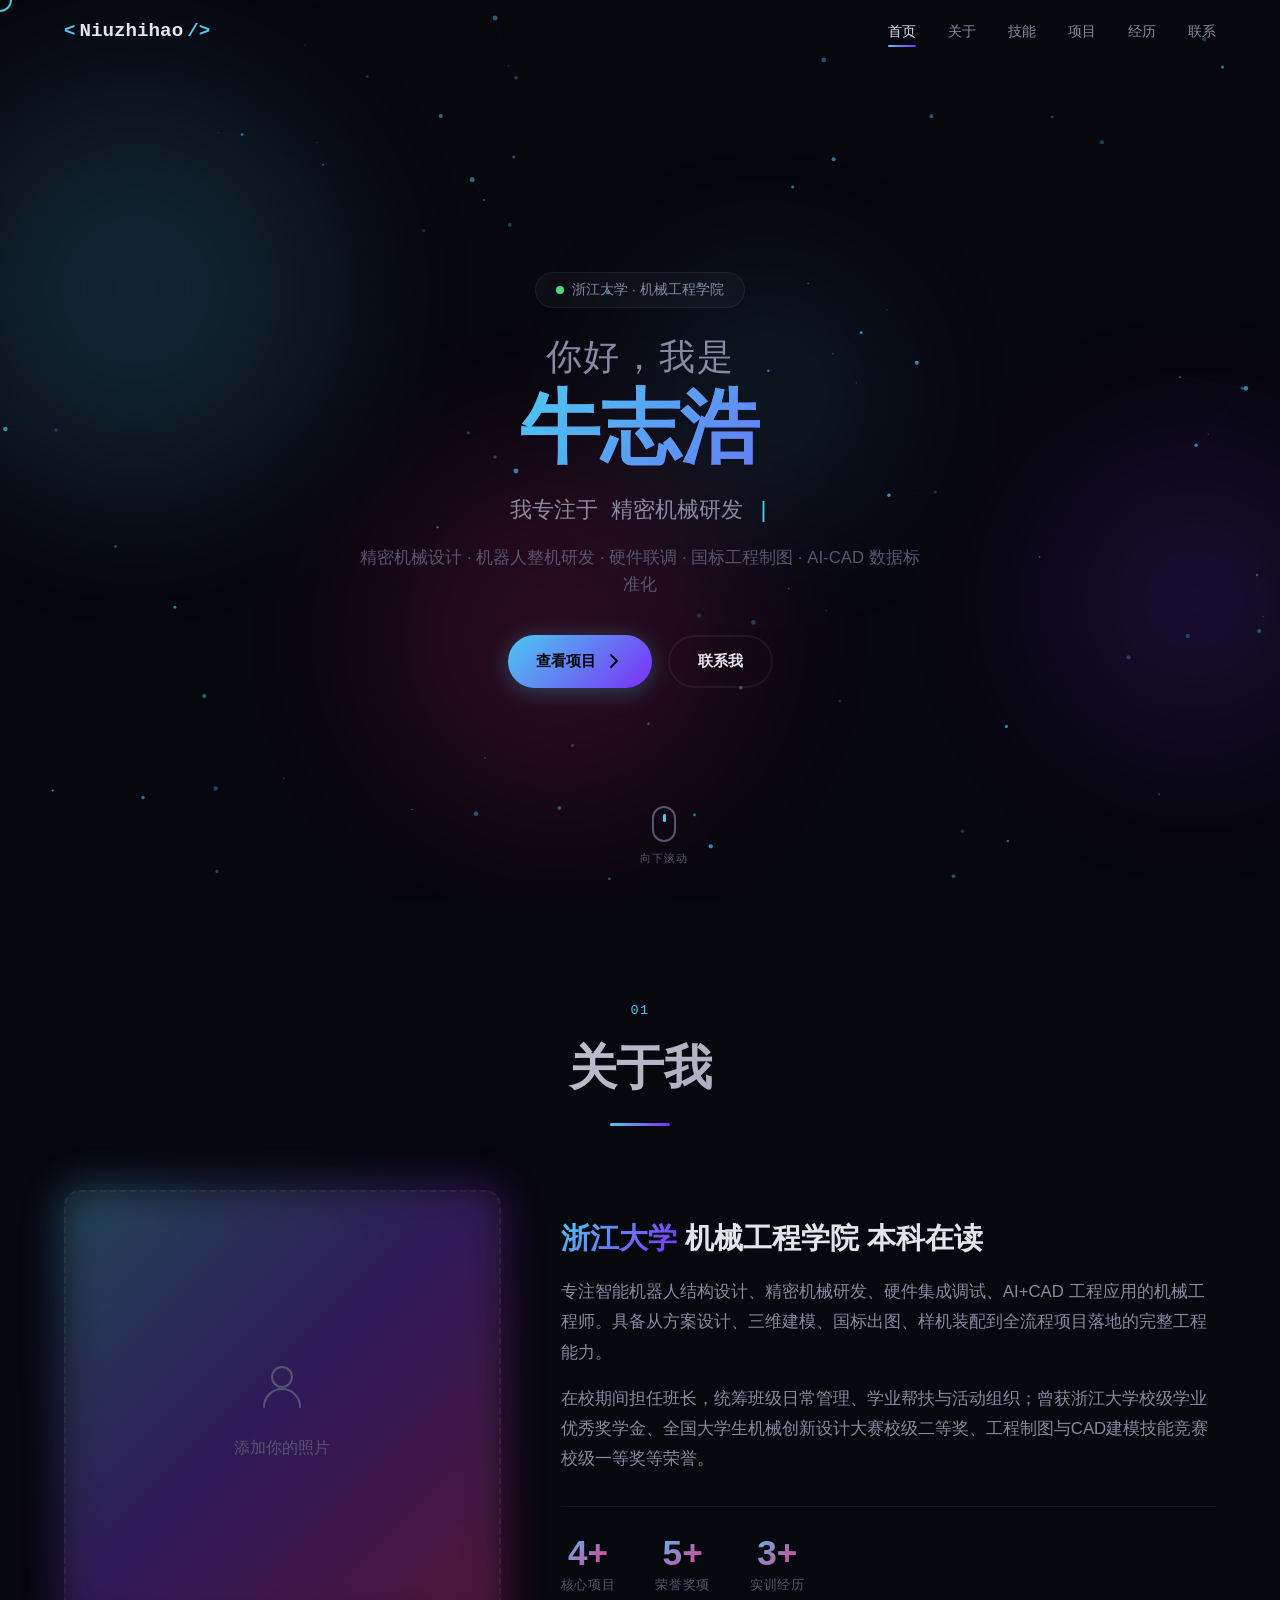
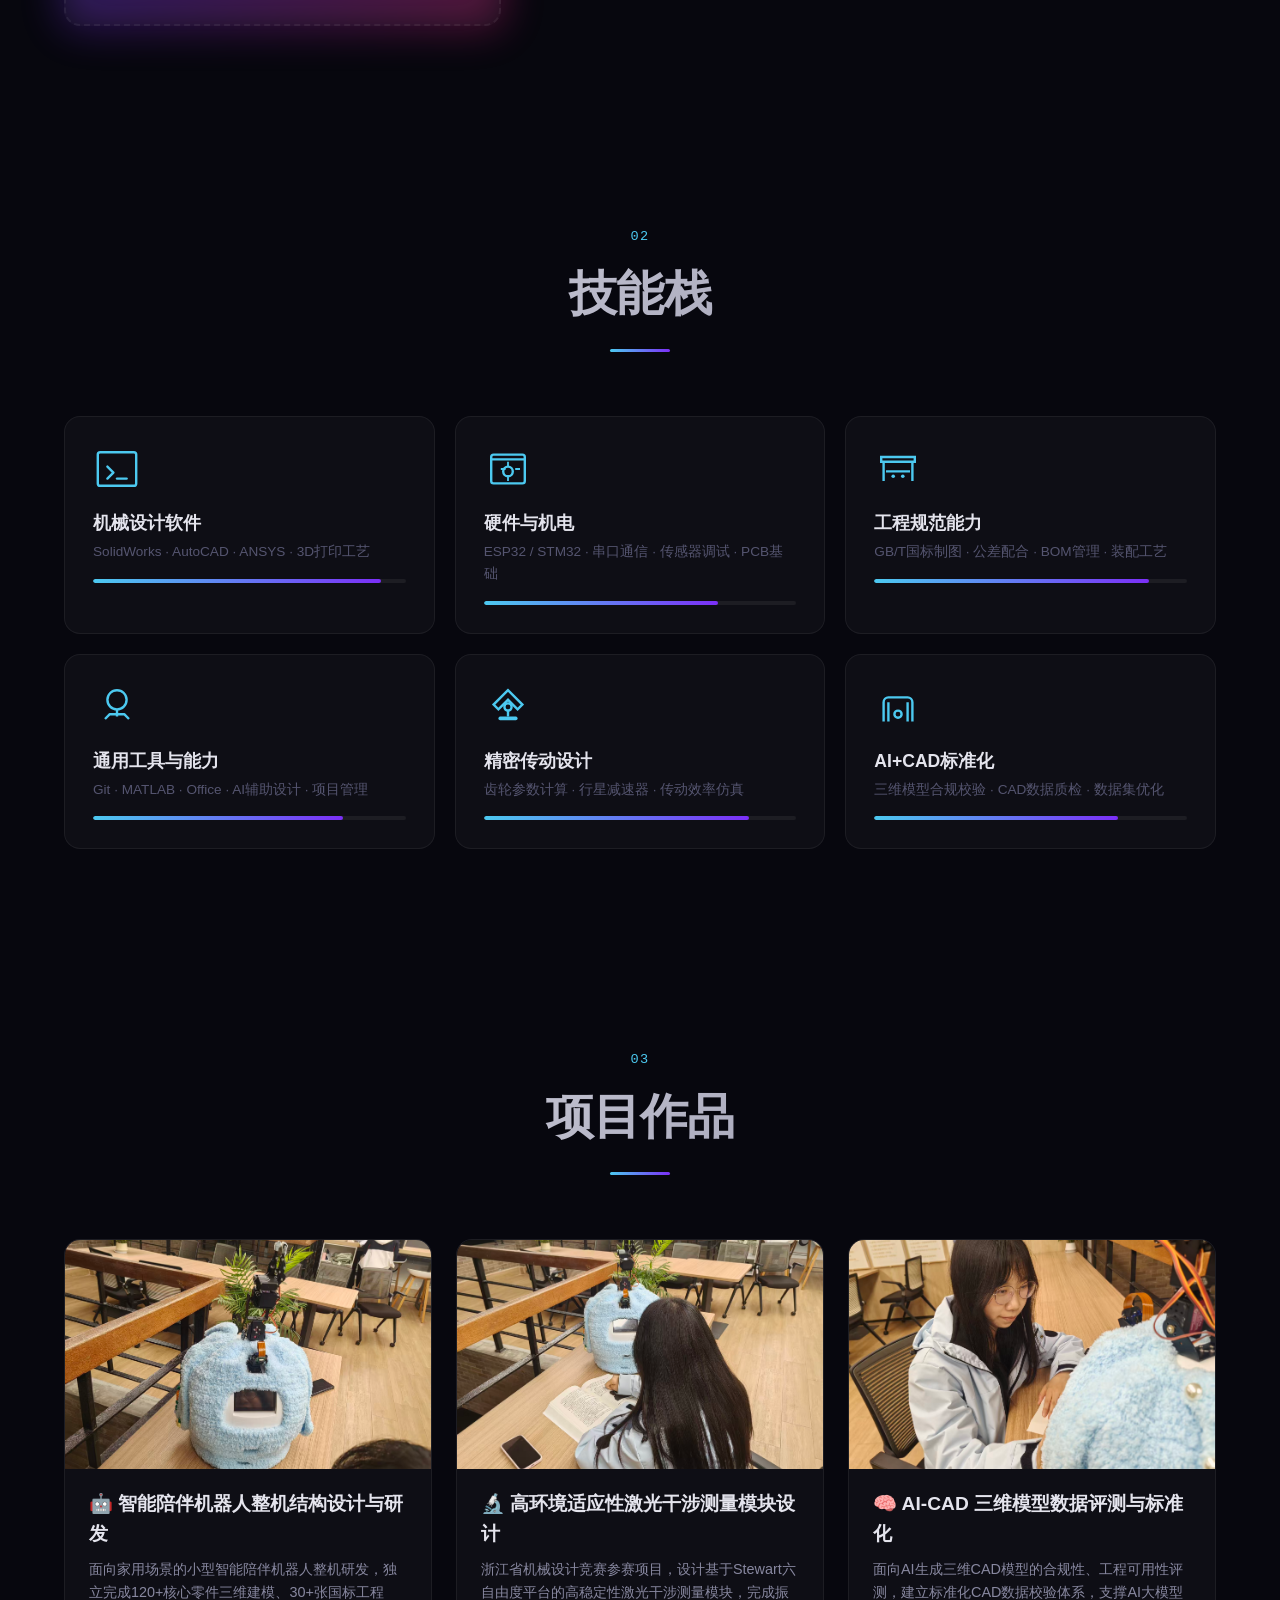
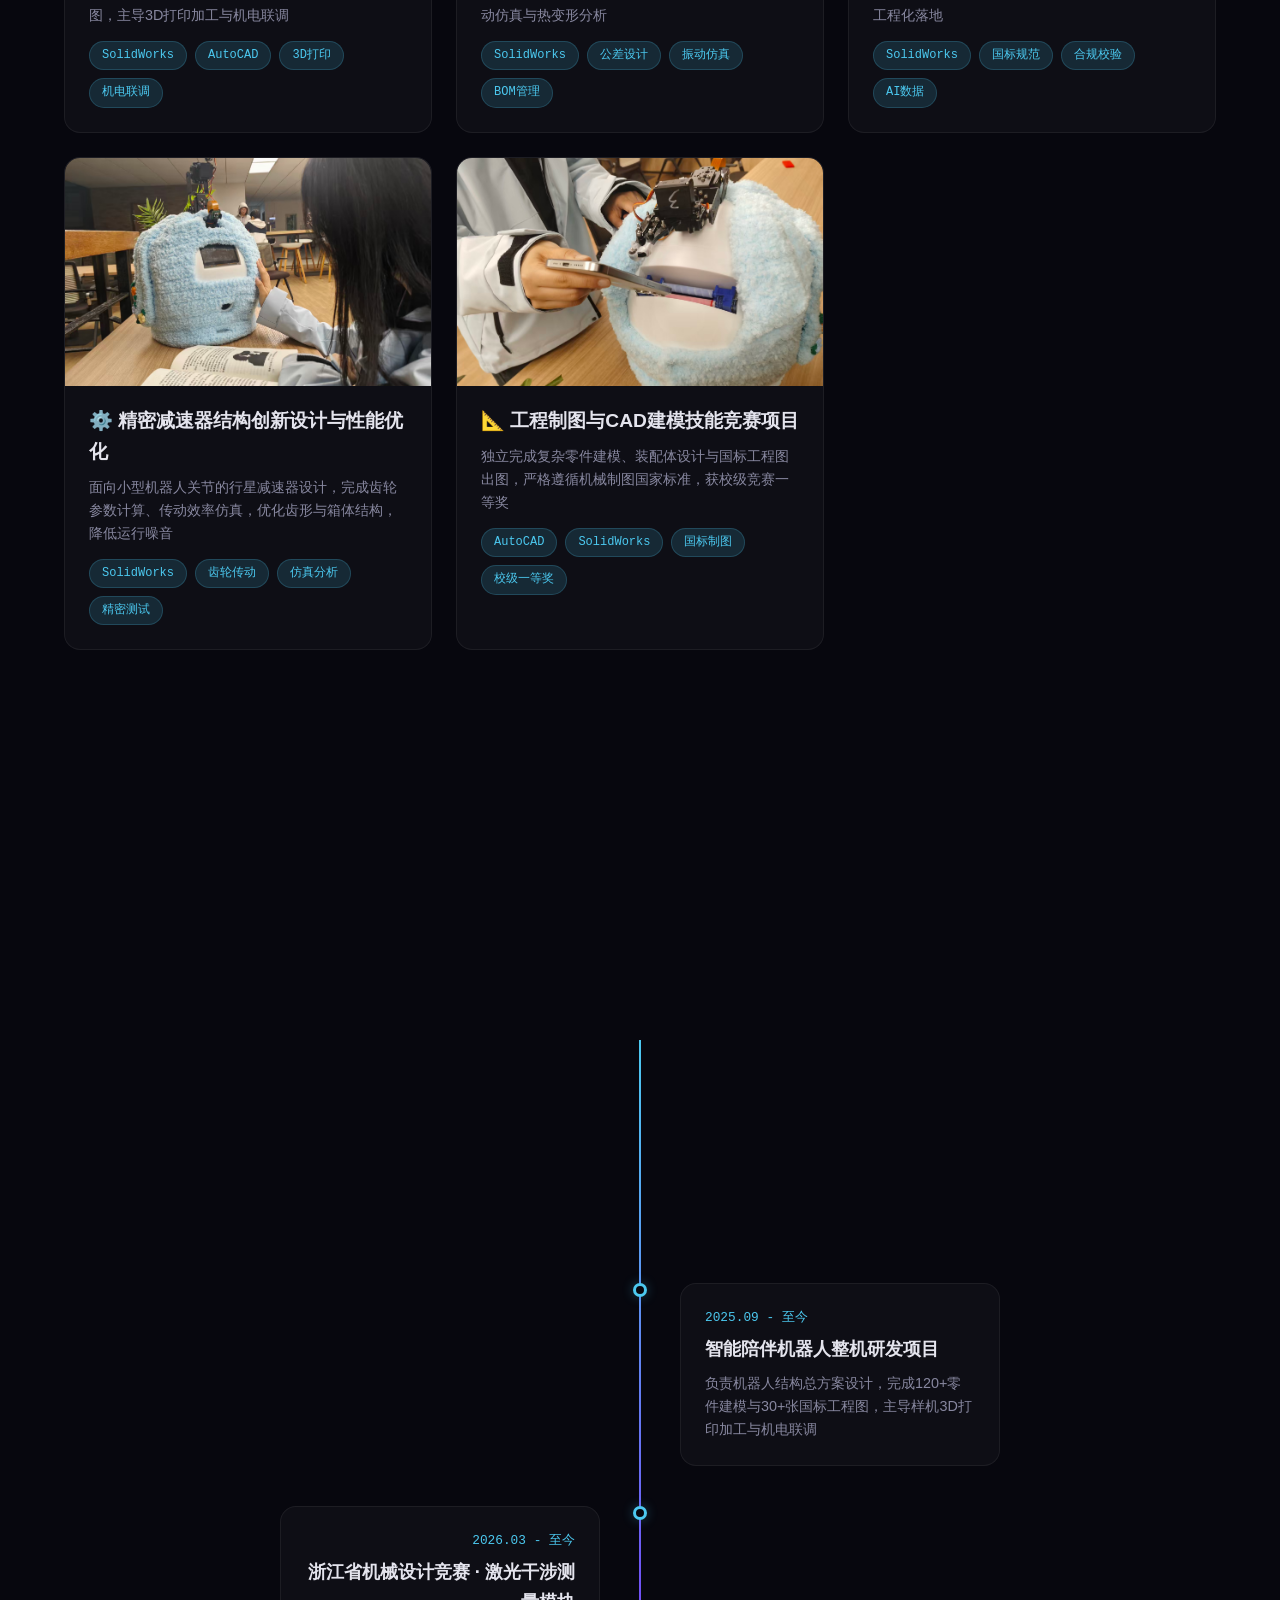
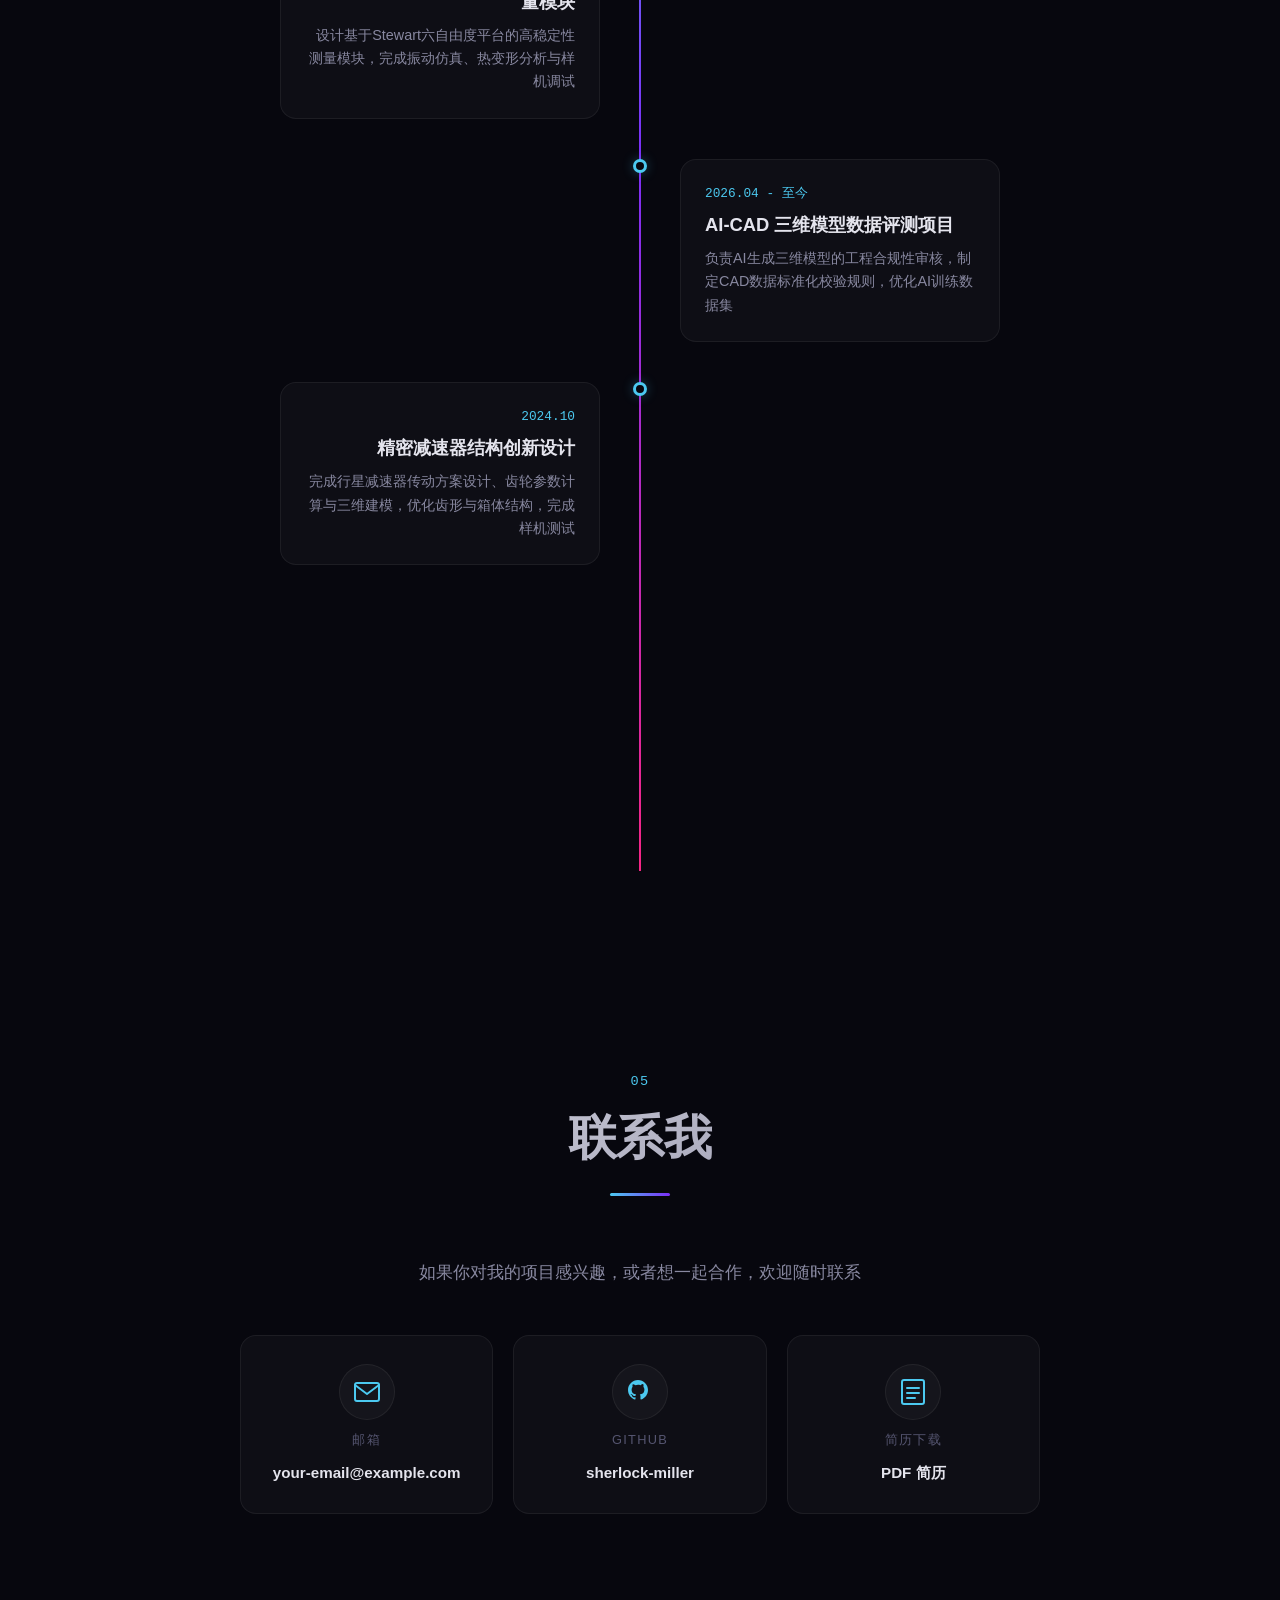
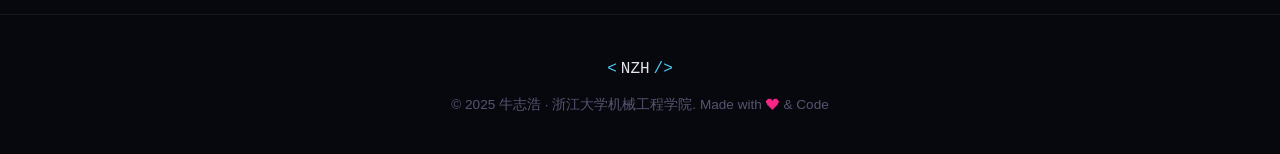
==== commit 5e3530a0: "📝 填入真实简历内容: 浙大机械学院·4大核心项目·机器人详情页·技能栈·荣誉时间线" ====
--- a/index.html
+++ b/index.html
@@ -3,8 +3,8 @@
 <head>
     <meta charset="UTF-8">
     <meta name="viewport" content="width=device-width, initial-scale=1.0">
-    <meta name="description" content="牛志浩 - 硬件工程师 | 个人网站">
-    <title>牛志浩 | 硬件工程师</title>
+    <meta name="description" content="牛志浩 - 浙江大学机械工程学院 | 智能机器人结构设计·精密机械研发·AI+CAD工程应用">
+    <title>牛志浩 | 机械工程师 · 机器人研发</title>
     <link rel="icon" href="images/favicon.png" type="image/png">
     <link rel="stylesheet" href="css/style.css">
 </head>
@@ -41,19 +41,19 @@
     <section id="home" class="hero">
         <div class="hero-content">
             <div class="hero-badge">
-                <span class="badge-dot"></span> 硬件工程师
+                <span class="badge-dot"></span> 浙江大学 · 机械工程学院
             </div>
             <h1 class="hero-title">
                 <span class="title-line">你好，我是</span>
                 <span class="title-name glitch" data-text="牛志浩">牛志浩</span>
             </h1>
             <div class="hero-subtitle">
-                <span class="typing-prefix">我热衷于</span>
+                <span class="typing-prefix">我专注于</span>
                 <span class="typing-text" id="typing-text"></span>
                 <span class="typing-cursor">|</span>
             </div>
             <p class="hero-desc">
-                专注于嵌入式系统与机器人技术，热爱将创意转化为现实的硬件作品
+                精密机械设计 · 机器人整机研发 · 硬件联调 · 国标工程制图 · AI-CAD 数据标准化
             </p>
             <div class="hero-buttons">
                 <a href="#projects" class="btn btn-primary">
@@ -95,21 +95,21 @@
                 <div class="about-image-glow"></div>
             </div>
             <div class="about-text">
-                <h3>一位热爱技术的<span class="highlight">硬件工程师</span></h3>
-                <p>你好！我是牛志浩，专注于嵌入式系统开发和机器人技术。我相信硬件不仅是冰冷的电路，更是连接数字世界与物理世界的桥梁。</p>
-                <p>在这里，你可以看到我的项目作品、技术积累和成长轨迹。欢迎探索!</p>
+                <h3><span class="highlight">浙江大学</span> 机械工程学院 本科在读</h3>
+                <p>专注智能机器人结构设计、精密机械研发、硬件集成调试、AI+CAD 工程应用的机械工程师。具备从方案设计、三维建模、国标出图、样机装配到全流程项目落地的完整工程能力。</p>
+                <p>在校期间担任班长，统筹班级日常管理、学业帮扶与活动组织；曾获浙江大学校级学业优秀奖学金、全国大学生机械创新设计大赛校级二等奖、工程制图与CAD建模技能竞赛校级一等奖等荣誉。</p>
                 <div class="about-stats">
                     <div class="stat-item">
-                        <span class="stat-number" data-count="8">0</span>
-                        <span class="stat-label">项目作品</span>
+                        <span class="stat-number" data-count="4">0</span>
+                        <span class="stat-label">核心项目</span>
+                    </div>
+                    <div class="stat-item">
+                        <span class="stat-number" data-count="5">0</span>
+                        <span class="stat-label">荣誉奖项</span>
                     </div>
                     <div class="stat-item">
                         <span class="stat-number" data-count="3">0</span>
-                        <span class="stat-label">竞赛获奖</span>
-                    </div>
-                    <div class="stat-item">
-                        <span class="stat-number" data-count="2">0</span>
-                        <span class="stat-label">年经验</span>
+                        <span class="stat-label">实训经历</span>
                     </div>
                 </div>
             </div>
@@ -125,51 +125,51 @@
         <div class="skills-grid">
             <div class="skill-card">
                 <div class="skill-icon">
+                    <svg viewBox="0 0 40 40" fill="none"><rect x="4" y="6" width="32" height="28" rx="2" stroke="currentColor" stroke-width="2"/><path d="M12 18l5 5-5 5" stroke="currentColor" stroke-width="2" stroke-linecap="round" stroke-linejoin="round"/><path d="M20 28h8" stroke="currentColor" stroke-width="2" stroke-linecap="round"/></svg>
+                </div>
+                <h3>机械设计软件</h3>
+                <p>SolidWorks · AutoCAD · ANSYS · 3D打印工艺</p>
+                <div class="skill-bar"><div class="skill-progress" data-width="92%"></div></div>
+            </div>
+            <div class="skill-card">
+                <div class="skill-icon">
                     <svg viewBox="0 0 40 40" fill="none"><rect x="6" y="8" width="28" height="24" rx="2" stroke="currentColor" stroke-width="2"/><path d="M6 12h28" stroke="currentColor" stroke-width="2"/><circle cx="20" cy="22" r="4" stroke="currentColor" stroke-width="2"/><path d="M20 14v4M20 26v4M14 20h4M26 20h4" stroke="currentColor" stroke-width="1.5"/></svg>
                 </div>
-                <h3>嵌入式开发</h3>
-                <p>STM32 / Arduino / ESP32</p>
+                <h3>硬件与机电</h3>
+                <p>ESP32 / STM32 · 串口通信 · 传感器调试 · PCB基础</p>
+                <div class="skill-bar"><div class="skill-progress" data-width="75%"></div></div>
+            </div>
+            <div class="skill-card">
+                <div class="skill-icon">
+                    <svg viewBox="0 0 40 40" fill="none"><path d="M6 10h28v4H6z" stroke="currentColor" stroke-width="2"/><path d="M8 14v16M32 14v16" stroke="currentColor" stroke-width="2"/><path d="M10 22h20" stroke="currentColor" stroke-width="2"/><circle cx="16" cy="26" r="1.5" fill="currentColor"/><circle cx="24" cy="26" r="1.5" fill="currentColor"/></svg>
+                </div>
+                <h3>工程规范能力</h3>
+                <p>GB/T国标制图 · 公差配合 · BOM管理 · 装配工艺</p>
+                <div class="skill-bar"><div class="skill-progress" data-width="88%"></div></div>
+            </div>
+            <div class="skill-card">
+                <div class="skill-icon">
+                    <svg viewBox="0 0 40 40" fill="none"><circle cx="20" cy="14" r="8" stroke="currentColor" stroke-width="2"/><path d="M20 22v6M10 30l4-4h12l4 4" stroke="currentColor" stroke-width="2" stroke-linejoin="round"/></svg>
+                </div>
+                <h3>通用工具与能力</h3>
+                <p>Git · MATLAB · Office · AI辅助设计 · 项目管理</p>
+                <div class="skill-bar"><div class="skill-progress" data-width="80%"></div></div>
+            </div>
+            <div class="skill-card">
+                <div class="skill-icon">
+                    <svg viewBox="0 0 40 40" fill="none"><path d="M20 6L8 18l4 4 8-8 8 8 4-4L20 6z" stroke="currentColor" stroke-width="2"/><circle cx="20" cy="20" r="3" stroke="currentColor" stroke-width="2"/><path d="M20 23v4" stroke="currentColor" stroke-width="2" stroke-linecap="round"/><rect x="12" y="28" width="16" height="3" rx="1.5" fill="currentColor"/></svg>
+                </div>
+                <h3>精密传动设计</h3>
+                <p>齿轮参数计算 · 行星减速器 · 传动效率仿真</p>
                 <div class="skill-bar"><div class="skill-progress" data-width="85%"></div></div>
             </div>
             <div class="skill-card">
                 <div class="skill-icon">
-                    <svg viewBox="0 0 40 40" fill="none"><path d="M20 6L8 18l4 4 8-8 8 8 4-4L20 6z" stroke="currentColor" stroke-width="2"/><circle cx="20" cy="20" r="3" stroke="currentColor" stroke-width="2"/><path d="M20 23v4" stroke="currentColor" stroke-width="2" stroke-linecap="round"/><rect x="12" y="28" width="16" height="3" rx="1.5" fill="currentColor"/></svg>
-                </div>
-                <h3>机器人开发</h3>
-                <p>ROS / Gazebo / SLAM</p>
-                <div class="skill-bar"><div class="skill-progress" data-width="75%"></div></div>
-            </div>
-            <div class="skill-card">
-                <div class="skill-icon">
-                    <svg viewBox="0 0 40 40" fill="none"><circle cx="20" cy="20" r="14" stroke="currentColor" stroke-width="2"/><path d="M20 6v28M6 20h28" stroke="currentColor" stroke-width="1" opacity="0.3"/><circle cx="20" cy="20" r="6" stroke="currentColor" stroke-width="2"/></svg>
-                </div>
-                <h3>电路设计</h3>
-                <p>Altium Designer / KiCad</p>
-                <div class="skill-bar"><div class="skill-progress" data-width="80%"></div></div>
-            </div>
-            <div class="skill-card">
-                <div class="skill-icon">
-                    <svg viewBox="0 0 40 40" fill="none"><path d="M12 10l16 8-16 8V10z" stroke="currentColor" stroke-width="2" stroke-linejoin="round"/><rect x="6" y="14" width="4" height="12" rx="1" stroke="currentColor" stroke-width="2"/></svg>
-                </div>
-                <h3>Python / C++</h3>
-                <p>算法 · 仿真 · 工具开发</p>
-                <div class="skill-bar"><div class="skill-progress" data-width="70%"></div></div>
-            </div>
-            <div class="skill-card">
-                <div class="skill-icon">
                     <svg viewBox="0 0 40 40" fill="none"><path d="M8 32V16a4 4 0 014-4h16a4 4 0 014 4v16" stroke="currentColor" stroke-width="2"/><path d="M12 32V16" stroke="currentColor" stroke-width="2"/><path d="M28 32V16" stroke="currentColor" stroke-width="2"/><circle cx="20" cy="26" r="3" stroke="currentColor" stroke-width="2"/></svg>
                 </div>
-                <h3>FPGA / Verilog</h3>
-                <p>Xilinx · Vivado</p>
-                <div class="skill-bar"><div class="skill-progress" data-width="60%"></div></div>
-            </div>
-            <div class="skill-card">
-                <div class="skill-icon">
-                    <svg viewBox="0 0 40 40" fill="none"><path d="M10 28V12l8 7-3 2M30 12v16l-8-7 3-2" stroke="currentColor" stroke-width="2" stroke-linecap="round" stroke-linejoin="round"/><path d="M14 28l12-16" stroke="currentColor" stroke-width="2"/></svg>
-                </div>
-                <h3>Git / Linux</h3>
-                <p>版本控制 · 系统管理</p>
-                <div class="skill-bar"><div class="skill-progress" data-width="75%"></div></div>
+                <h3>AI+CAD标准化</h3>
+                <p>三维模型合规校验 · CAD数据质检 · 数据集优化</p>
+                <div class="skill-bar"><div class="skill-progress" data-width="78%"></div></div>
             </div>
         </div>
     </section>
@@ -182,92 +182,79 @@
         </div>
         <div class="projects-grid">
             <div class="project-card" data-tilt>
+                <a href="projects/robot.html" style="display:block;color:inherit;">
+                    <div class="project-image">
+                        <img src="images/1.jpg" alt="智能陪伴机器人" loading="lazy">
+                        <div class="project-overlay">
+                            <span class="project-view">🎬 查看详情 →</span>
+                        </div>
+                    </div>
+                    <div class="project-info">
+                        <h3>🤖 智能陪伴机器人整机结构设计与研发</h3>
+                        <p>面向家用场景的小型智能陪伴机器人整机研发，独立完成120+核心零件三维建模、30+张国标工程图，主导3D打印加工与机电联调</p>
+                        <div class="project-tags">
+                            <span>SolidWorks</span><span>AutoCAD</span><span>3D打印</span><span>机电联调</span>
+                        </div>
+                    </div>
+                </a>
+            </div>
+            <div class="project-card" data-tilt>
                 <div class="project-image">
-                    <img src="images/1.jpg" alt="项目1" loading="lazy">
+                    <img src="images/2.jpg" alt="激光干涉测量模块" loading="lazy">
                     <div class="project-overlay">
                         <span class="project-view">查看详情 →</span>
                     </div>
                 </div>
                 <div class="project-info">
-                    <h3>项目名称一</h3>
-                    <p>在这里添加项目的简短描述，介绍这个项目是什么以及它的亮点</p>
+                    <h3>🔬 高环境适应性激光干涉测量模块设计</h3>
+                    <p>浙江省机械设计竞赛参赛项目，设计基于Stewart六自由度平台的高稳定性激光干涉测量模块，完成振动仿真与热变形分析</p>
                     <div class="project-tags">
-                        <span>STM32</span><span>ROS</span><span>C++</span>
+                        <span>SolidWorks</span><span>公差设计</span><span>振动仿真</span><span>BOM管理</span>
                     </div>
                 </div>
             </div>
             <div class="project-card" data-tilt>
                 <div class="project-image">
-                    <img src="images/2.jpg" alt="项目2" loading="lazy">
+                    <img src="images/3.jpg" alt="AI-CAD数据评测" loading="lazy">
                     <div class="project-overlay">
                         <span class="project-view">查看详情 →</span>
                     </div>
                 </div>
                 <div class="project-info">
-                    <h3>项目名称二</h3>
-                    <p>在这里添加项目的简短描述，介绍这个项目是什么以及它的亮点</p>
+                    <h3>🧠 AI-CAD 三维模型数据评测与标准化</h3>
+                    <p>面向AI生成三维CAD模型的合规性、工程可用性评测，建立标准化CAD数据校验体系，支撑AI大模型工程化落地</p>
                     <div class="project-tags">
-                        <span>Python</span><span>OpenCV</span><span>SLAM</span>
+                        <span>SolidWorks</span><span>国标规范</span><span>合规校验</span><span>AI数据</span>
                     </div>
                 </div>
             </div>
             <div class="project-card" data-tilt>
                 <div class="project-image">
-                    <img src="images/3.jpg" alt="项目3" loading="lazy">
+                    <img src="images/4.jpg" alt="精密减速器设计" loading="lazy">
                     <div class="project-overlay">
                         <span class="project-view">查看详情 →</span>
                     </div>
                 </div>
                 <div class="project-info">
-                    <h3>项目名称三</h3>
-                    <p>在这里添加项目的简短描述，介绍这个项目是什么以及它的亮点</p>
+                    <h3>⚙️ 精密减速器结构创新设计与性能优化</h3>
+                    <p>面向小型机器人关节的行星减速器设计，完成齿轮参数计算、传动效率仿真，优化齿形与箱体结构，降低运行噪音</p>
                     <div class="project-tags">
-                        <span>FPGA</span><span>Verilog</span><span>Vivado</span>
+                        <span>SolidWorks</span><span>齿轮传动</span><span>仿真分析</span><span>精密测试</span>
                     </div>
                 </div>
             </div>
             <div class="project-card" data-tilt>
                 <div class="project-image">
-                    <img src="images/4.jpg" alt="项目4" loading="lazy">
+                    <img src="images/5.jpg" alt="实训课程设计" loading="lazy">
                     <div class="project-overlay">
                         <span class="project-view">查看详情 →</span>
                     </div>
                 </div>
                 <div class="project-info">
-                    <h3>项目名称四</h3>
-                    <p>在这里添加项目的简短描述，介绍这个项目是什么以及它的亮点</p>
+                    <h3>📐 工程制图与CAD建模技能竞赛项目</h3>
+                    <p>独立完成复杂零件建模、装配体设计与国标工程图出图，严格遵循机械制图国家标准，获校级竞赛一等奖</p>
                     <div class="project-tags">
-                        <span>Altium</span><span>PCB</span><span>KiCad</span>
-                    </div>
-                </div>
-            </div>
-            <div class="project-card" data-tilt>
-                <div class="project-image">
-                    <img src="images/5.jpg" alt="项目5" loading="lazy">
-                    <div class="project-overlay">
-                        <span class="project-view">查看详情 →</span>
-                    </div>
-                </div>
-                <div class="project-info">
-                    <h3>项目名称五</h3>
-                    <p>在这里添加项目的简短描述，介绍这个项目是什么以及它的亮点</p>
-                    <div class="project-tags">
-                        <span>ESP32</span><span>IoT</span><span>MQTT</span>
-                    </div>
-                </div>
-            </div>
-            <div class="project-card" data-tilt>
-                <div class="project-image">
-                    <img src="images/6.jpg" alt="项目6" loading="lazy">
-                    <div class="project-overlay">
-                        <span class="project-view">查看详情 →</span>
-                    </div>
-                </div>
-                <div class="project-info">
-                    <h3>项目名称六</h3>
-                    <p>在这里添加项目的简短描述，介绍这个项目是什么以及它的亮点</p>
-                    <div class="project-tags">
-                        <span>Arduino</span><span>传感器</span><span>PID</span>
+                        <span>AutoCAD</span><span>SolidWorks</span><span>国标制图</span><span>校级一等奖</span>
                     </div>
                 </div>
             </div>
@@ -284,33 +271,49 @@
             <div class="timeline-item left">
                 <div class="timeline-dot"></div>
                 <div class="timeline-content">
-                    <span class="timeline-date">2024 - 至今</span>
-                    <h3>硬件工程师</h3>
-                    <p>在这里填写你的工作经历或实习经历</p>
+                    <span class="timeline-date">2023.09 - 至今</span>
+                    <h3>浙江大学 · 机械工程学院</h3>
+                    <p>本科在读，专注智能机器人结构设计与精密机械研发方向。在校期间担任班长，统筹班级管理与学业帮扶工作</p>
                 </div>
             </div>
             <div class="timeline-item right">
                 <div class="timeline-dot"></div>
                 <div class="timeline-content">
-                    <span class="timeline-date">2020 - 2024</span>
-                    <h3>本科 · 电子信息工程</h3>
-                    <p>在这里填写你的教育背景，学校名称和专业</p>
+                    <span class="timeline-date">2025.09 - 至今</span>
+                    <h3>智能陪伴机器人整机研发项目</h3>
+                    <p>负责机器人结构总方案设计，完成120+零件建模与30+张国标工程图，主导样机3D打印加工与机电联调</p>
                 </div>
             </div>
             <div class="timeline-item left">
                 <div class="timeline-dot"></div>
                 <div class="timeline-content">
-                    <span class="timeline-date">2023</span>
-                    <h3>机器人竞赛获奖</h3>
-                    <p>在这里填写竞赛名称、奖项等详细信息</p>
+                    <span class="timeline-date">2026.03 - 至今</span>
+                    <h3>浙江省机械设计竞赛 · 激光干涉测量模块</h3>
+                    <p>设计基于Stewart六自由度平台的高稳定性测量模块，完成振动仿真、热变形分析与样机调试</p>
                 </div>
             </div>
             <div class="timeline-item right">
                 <div class="timeline-dot"></div>
                 <div class="timeline-content">
-                    <span class="timeline-date">2022</span>
-                    <h3>项目经历</h3>
-                    <p>在这里填写重要的项目或研究成果</p>
+                    <span class="timeline-date">2026.04 - 至今</span>
+                    <h3>AI-CAD 三维模型数据评测项目</h3>
+                    <p>负责AI生成三维模型的工程合规性审核，制定CAD数据标准化校验规则，优化AI训练数据集</p>
+                </div>
+            </div>
+            <div class="timeline-item left">
+                <div class="timeline-dot"></div>
+                <div class="timeline-content">
+                    <span class="timeline-date">2024.10</span>
+                    <h3>精密减速器结构创新设计</h3>
+                    <p>完成行星减速器传动方案设计、齿轮参数计算与三维建模，优化齿形与箱体结构，完成样机测试</p>
+                </div>
+            </div>
+            <div class="timeline-item right">
+                <div class="timeline-dot"></div>
+                <div class="timeline-content">
+                    <span class="timeline-date">2023 - 至今</span>
+                    <h3>荣誉奖项</h3>
+                    <p>邯郸市市级优秀学生干部 · 浙大校级学业优秀奖学金 · 全国大学生机械创新设计大赛校级二等奖 · 工程制图与CAD建模技能竞赛校级一等奖</p>
                 </div>
             </div>
         </div>
@@ -337,21 +340,21 @@
             <a href="https://github.com/sherlock-miller" target="_blank" rel="noopener" class="contact-card">
                 <div class="contact-icon">
                     <svg width="28" height="28" viewBox="0 0 28 28" fill="none">
-                        <path d="M10 24c-4 0-6-2-6-6V8a2 2 0 012-2h16a2 2 0 012 2v10a2 2 0 01-2 2h-8l-4 4z" stroke="currentColor" stroke-width="2"/>
+                        <path d="M12 2C6.477 2 2 6.477 2 12c0 4.42 2.865 8.167 6.839 9.49.5.092.682-.217.682-.482 0-.237-.008-.866-.013-1.7-2.782.604-3.369-1.34-3.369-1.34-.454-1.156-1.11-1.463-1.11-1.463-.908-.62.069-.608.069-.608 1.003.07 1.531 1.03 1.531 1.03.892 1.529 2.341 1.087 2.91.831.092-.646.35-1.086.636-1.336-2.22-.253-4.555-1.11-4.555-4.943 0-1.091.39-1.984 1.029-2.683-.103-.253-.446-1.27.098-2.647 0 0 .84-.269 2.75 1.025A9.578 9.578 0 0112 6.836c.85.004 1.705.115 2.504.337 1.909-1.294 2.747-1.025 2.747-1.025.546 1.377.203 2.394.1 2.647.64.699 1.028 1.592 1.028 2.683 0 3.842-2.339 4.687-4.566 4.935.359.309.678.919.678 1.852 0 1.336-.012 2.415-.012 2.743 0 .267.18.578.688.48C19.138 20.16 22 16.416 22 12c0-5.523-4.477-10-10-10z" fill="currentColor"/>
                     </svg>
                 </div>
                 <span class="contact-label">GitHub</span>
                 <span class="contact-value">sherlock-miller</span>
             </a>
-            <a href="#" class="contact-card">
+            <a href="assets/简历-牛志浩.pdf" target="_blank" class="contact-card">
                 <div class="contact-icon">
                     <svg width="28" height="28" viewBox="0 0 28 28" fill="none">
-                        <path d="M8 6h12a4 4 0 014 4v8a4 4 0 01-4 4H8a4 4 0 01-4-4v-8a4 4 0 014-4z" stroke="currentColor" stroke-width="2"/>
-                        <path d="M8 10l6 4 6-4" stroke="currentColor" stroke-width="2" stroke-linecap="round" stroke-linejoin="round"/>
+                        <rect x="3" y="2" width="22" height="24" rx="2" stroke="currentColor" stroke-width="2"/>
+                        <path d="M8 10h12M8 15h12M8 20h8" stroke="currentColor" stroke-width="2" stroke-linecap="round"/>
                     </svg>
                 </div>
-                <span class="contact-label">LinkedIn</span>
-                <span class="contact-value">添加链接</span>
+                <span class="contact-label">简历下载</span>
+                <span class="contact-value">PDF 简历</span>
             </a>
         </div>
     </section>
@@ -363,7 +366,7 @@
                 <span class="logo-text">NZH</span>
                 <span class="logo-bracket">/&gt;</span>
             </div>
-            <p class="footer-text">© 2025 牛志浩. Made with <span class="heart">❤</span> & Code</p>
+            <p class="footer-text">© 2025 牛志浩 · 浙江大学机械工程学院. Made with <span class="heart">❤</span> & Code</p>
         </div>
     </footer>
 
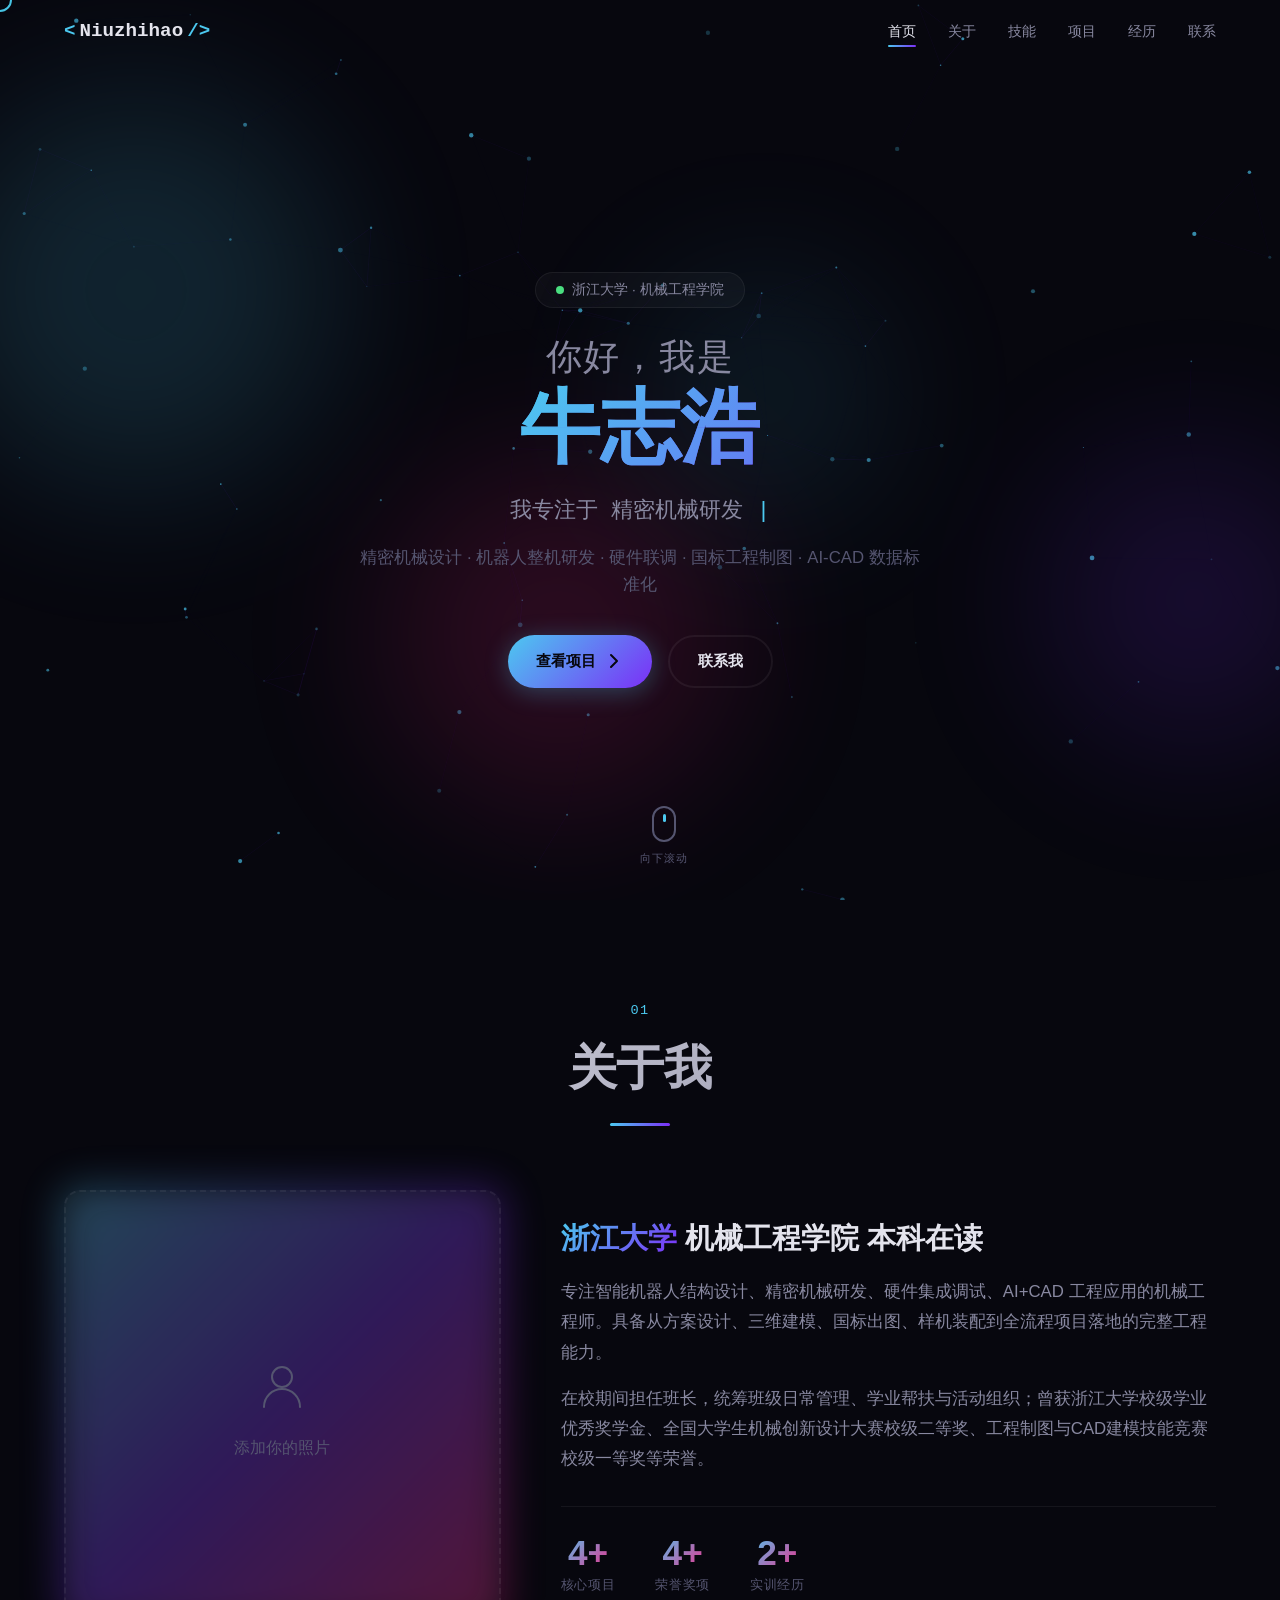
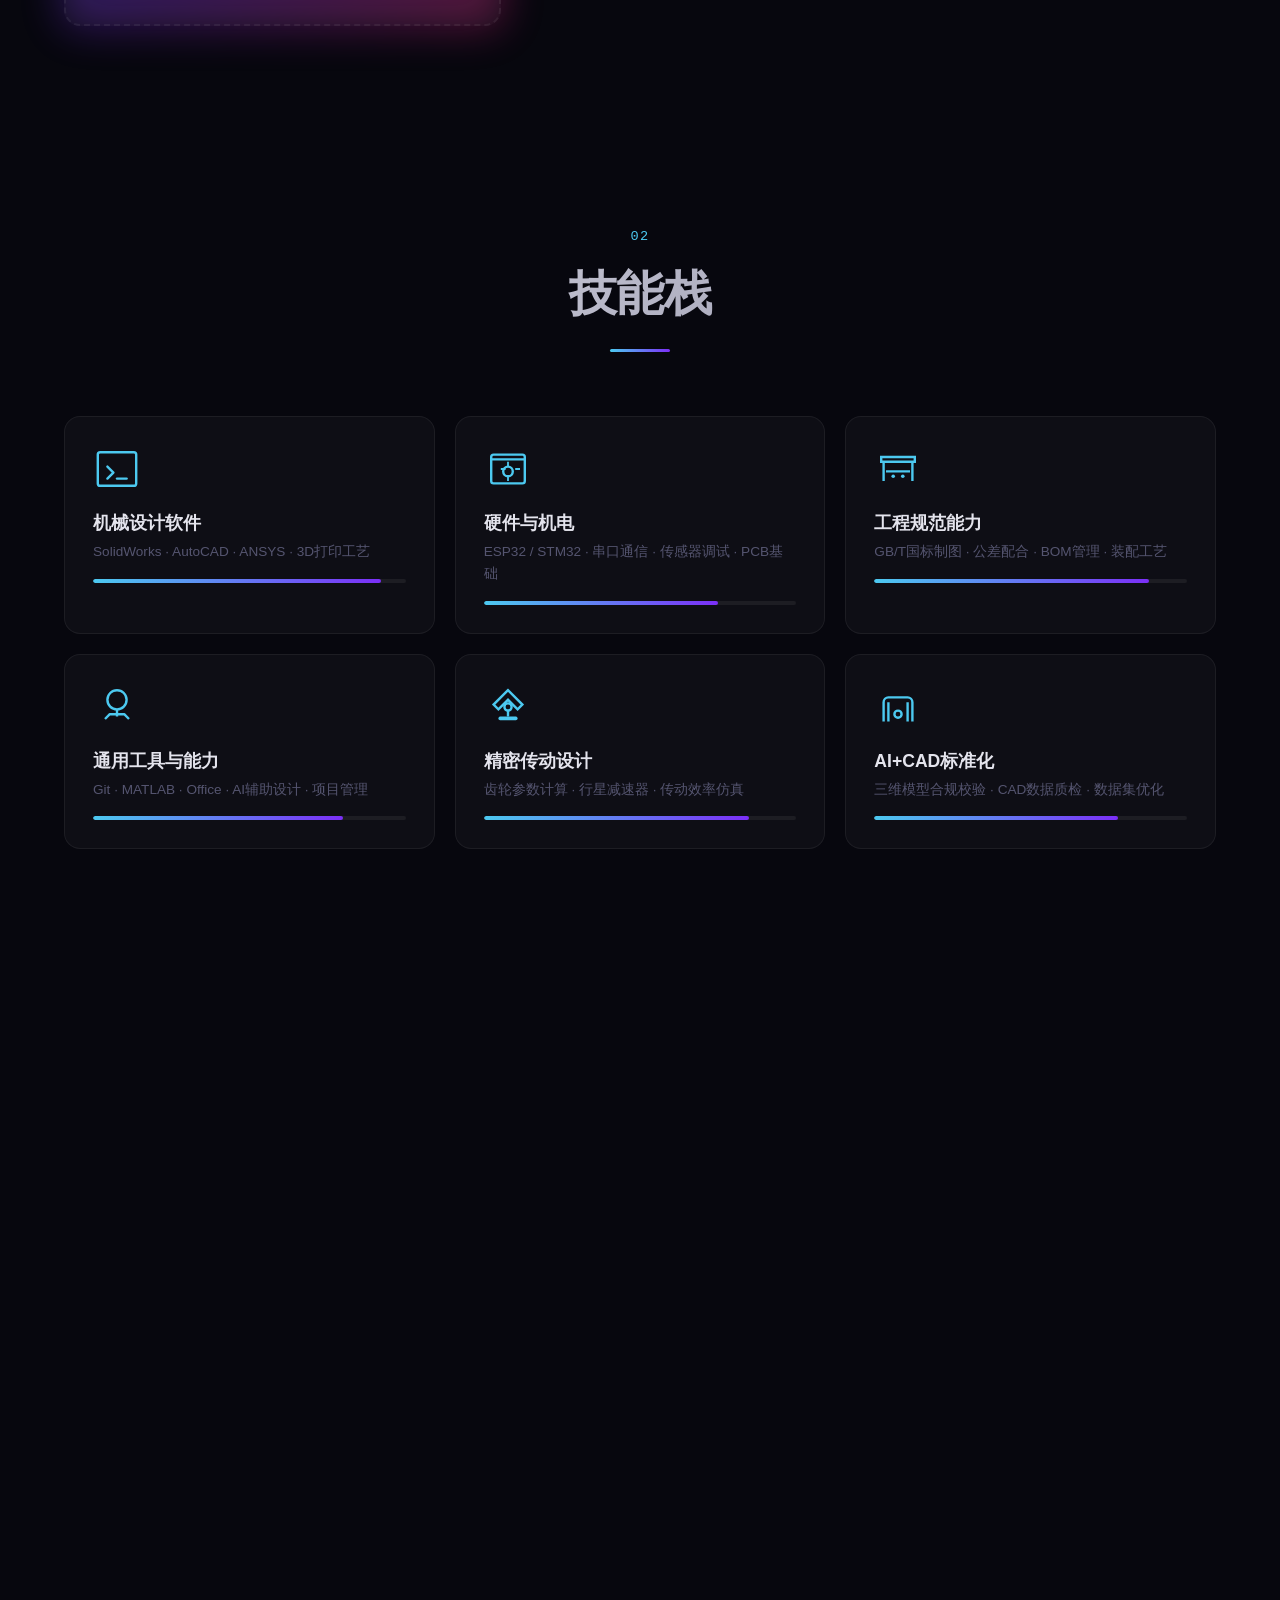
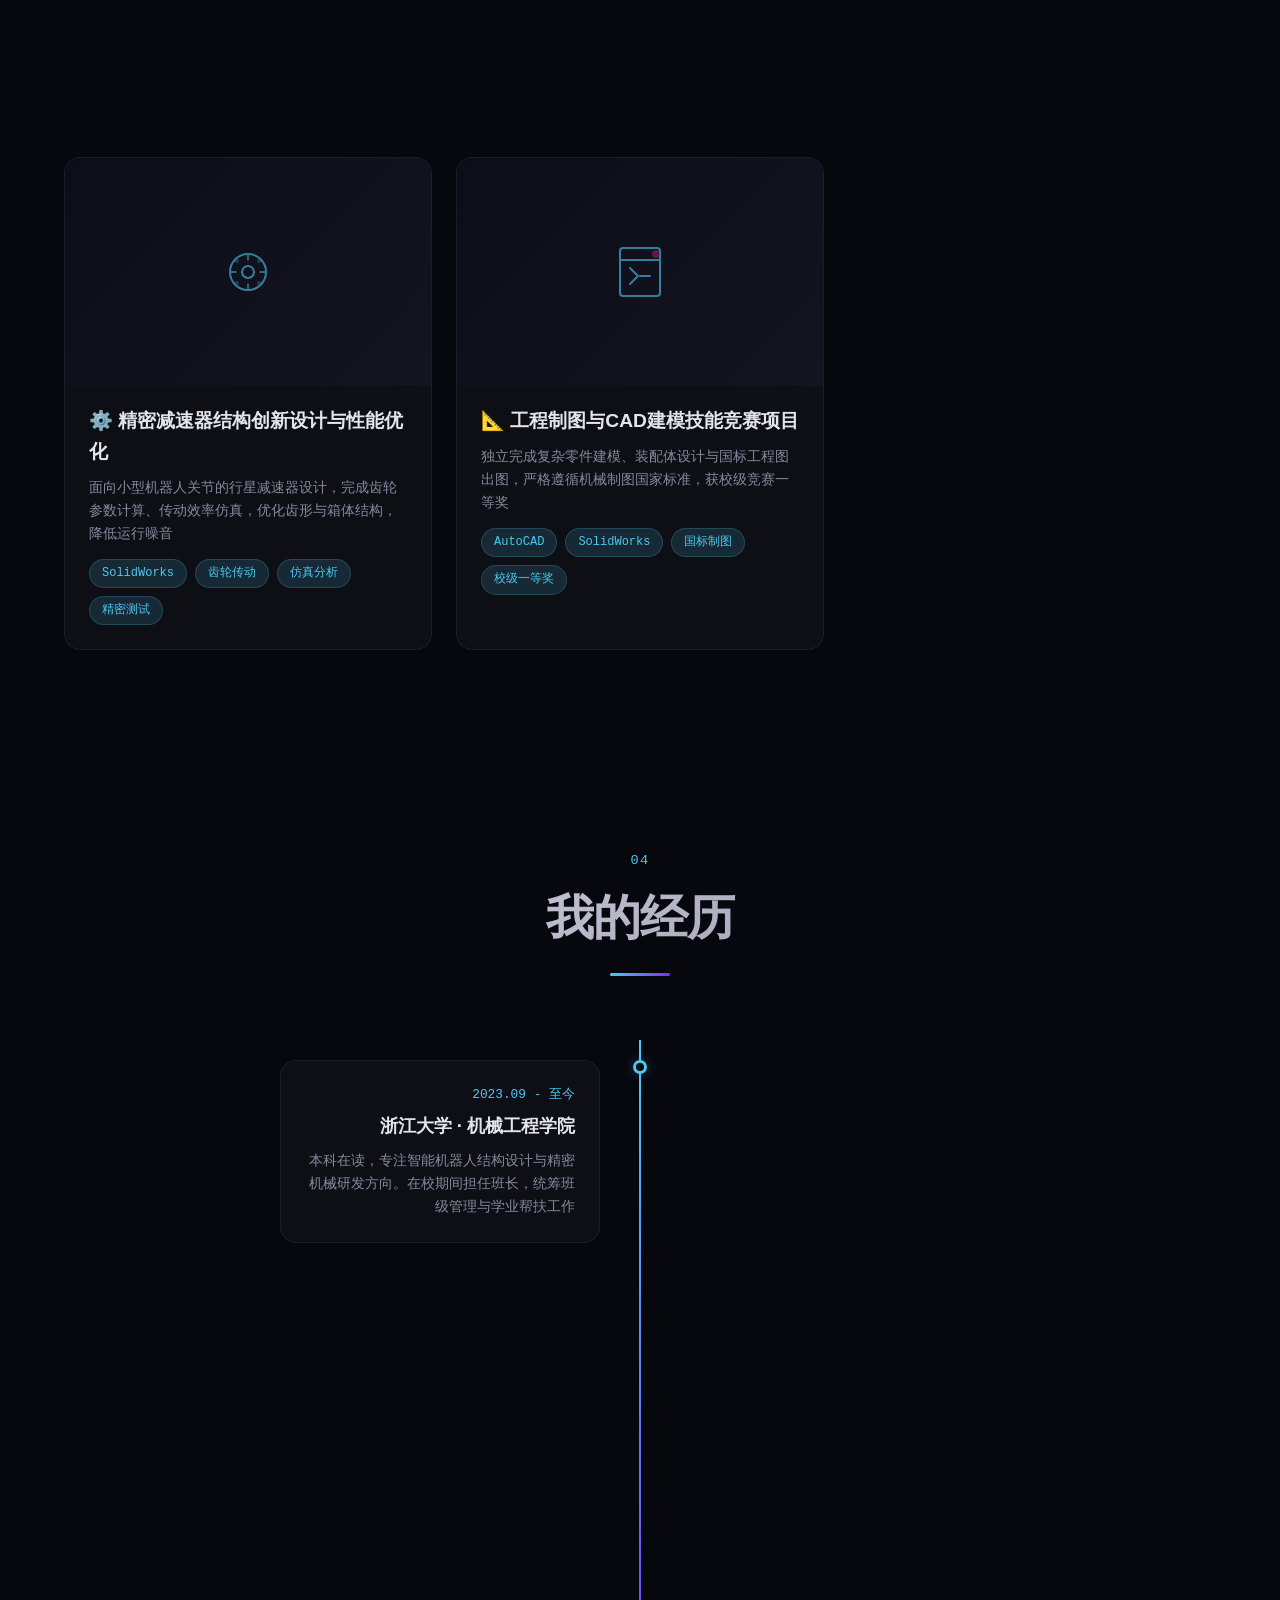
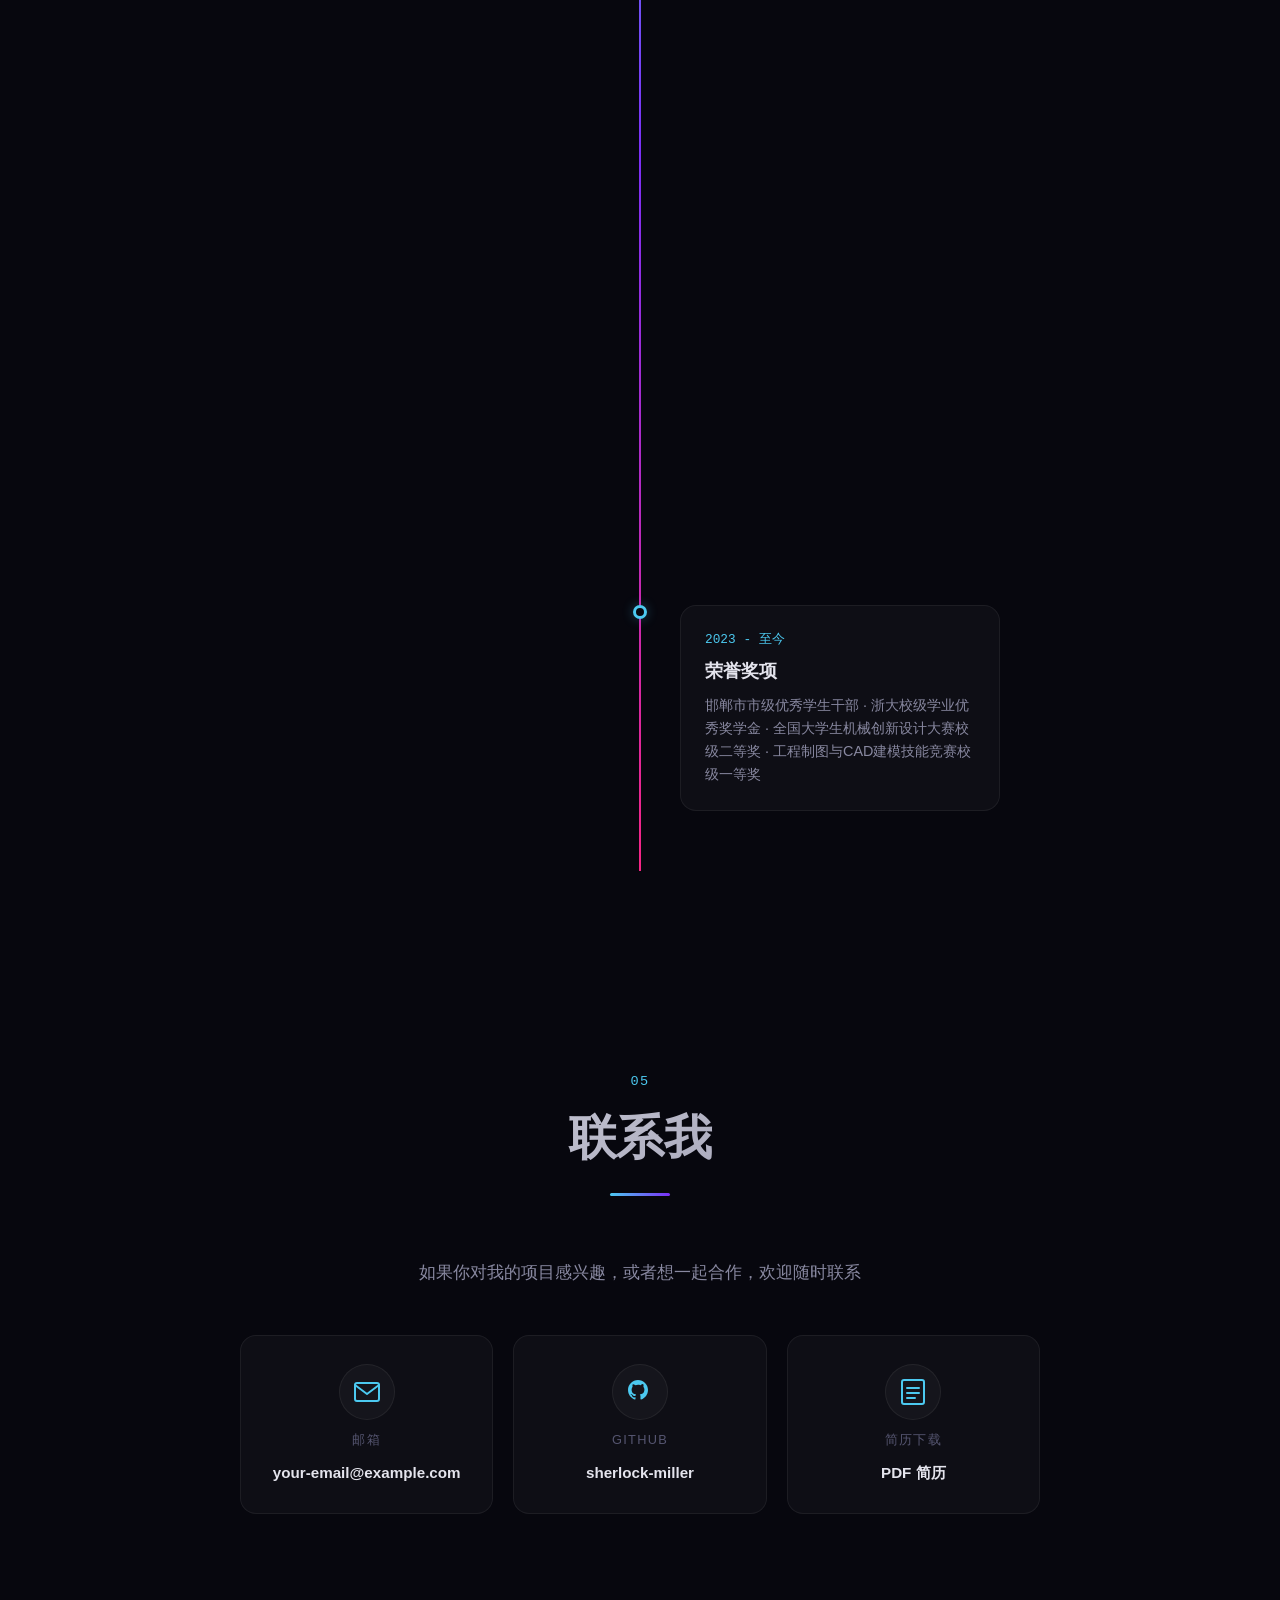
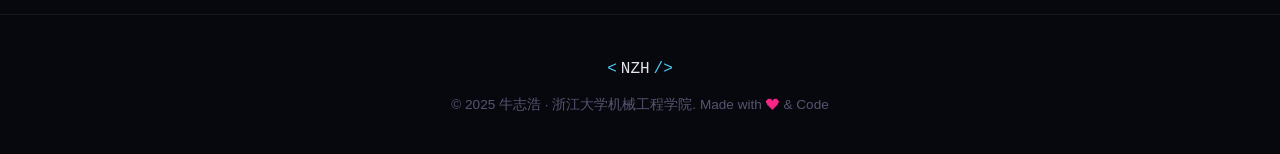
==== commit fc5ef206: "Replace broken image links with SVG icon placeholders" ====
--- a/index.html
+++ b/index.html
@@ -200,7 +200,13 @@
             </div>
             <div class="project-card" data-tilt>
                 <div class="project-image">
-                    <img src="images/2.jpg" alt="激光干涉测量模块" loading="lazy">
+                    <div class="project-placeholder">
+                        <svg width="56" height="56" viewBox="0 0 56 56" fill="none">
+                            <circle cx="28" cy="28" r="24" stroke="currentColor" stroke-width="2" stroke-dasharray="6 4"/>
+                            <circle cx="28" cy="28" r="6" stroke="currentColor" stroke-width="2"/>
+                            <path d="M28 2v8M28 46v8M2 28h8M46 28h8" stroke="currentColor" stroke-width="2" stroke-linecap="round"/>
+                        </svg>
+                    </div>
                     <div class="project-overlay">
                         <span class="project-view">查看详情 →</span>
                     </div>
@@ -215,7 +221,13 @@
             </div>
             <div class="project-card" data-tilt>
                 <div class="project-image">
-                    <img src="images/3.jpg" alt="AI-CAD数据评测" loading="lazy">
+                    <div class="project-placeholder">
+                        <svg width="56" height="56" viewBox="0 0 56 56" fill="none">
+                            <rect x="6" y="14" width="44" height="32" rx="4" stroke="currentColor" stroke-width="2"/>
+                            <path d="M20 22h16M20 30h12M20 38h16" stroke="currentColor" stroke-width="2" stroke-linecap="round"/>
+                            <circle cx="42" cy="20" r="4" fill="currentColor"/>
+                        </svg>
+                    </div>
                     <div class="project-overlay">
                         <span class="project-view">查看详情 →</span>
                     </div>
@@ -230,7 +242,17 @@
             </div>
             <div class="project-card" data-tilt>
                 <div class="project-image">
-                    <img src="images/4.jpg" alt="精密减速器设计" loading="lazy">
+                    <div class="project-placeholder">
+                        <svg width="56" height="56" viewBox="0 0 56 56" fill="none">
+                            <circle cx="28" cy="28" r="18" stroke="currentColor" stroke-width="2"/>
+                            <circle cx="28" cy="28" r="6" stroke="currentColor" stroke-width="2"/>
+                            <path d="M28 10v6M28 40v6M10 28h6M40 28h6" stroke="currentColor" stroke-width="1.5" stroke-linecap="round"/>
+                            <circle cx="17" cy="17" r="2" fill="currentColor" opacity="0.4"/>
+                            <circle cx="39" cy="17" r="2" fill="currentColor" opacity="0.4"/>
+                            <circle cx="17" cy="39" r="2" fill="currentColor" opacity="0.4"/>
+                            <circle cx="39" cy="39" r="2" fill="currentColor" opacity="0.4"/>
+                        </svg>
+                    </div>
                     <div class="project-overlay">
                         <span class="project-view">查看详情 →</span>
                     </div>
@@ -245,7 +267,15 @@
             </div>
             <div class="project-card" data-tilt>
                 <div class="project-image">
-                    <img src="images/5.jpg" alt="实训课程设计" loading="lazy">
+                    <div class="project-placeholder">
+                        <svg width="56" height="56" viewBox="0 0 56 56" fill="none">
+                            <rect x="8" y="4" width="40" height="48" rx="3" stroke="currentColor" stroke-width="2"/>
+                            <path d="M8 16h40" stroke="currentColor" stroke-width="2"/>
+                            <path d="M18 24l8 8-8 8" stroke="currentColor" stroke-width="2" stroke-linecap="round" stroke-linejoin="round"/>
+                            <path d="M28 32h10" stroke="currentColor" stroke-width="2" stroke-linecap="round"/>
+                            <circle cx="44" cy="10" r="4" fill="var(--accent)" opacity="0.6"/>
+                        </svg>
+                    </div>
                     <div class="project-overlay">
                         <span class="project-view">查看详情 →</span>
                     </div>
--- a/css/style.css
+++ b/css/style.css
@@ -645,6 +645,27 @@
     transition: transform var(--transition);
 }
 .project-card:hover .project-view { transform: translateY(0); }
+.project-placeholder {
+    width: 100%;
+    height: 100%;
+    background: linear-gradient(135deg, var(--bg-elevated) 0%, var(--card-bg) 100%);
+    display: flex;
+    align-items: center;
+    justify-content: center;
+    color: var(--primary);
+    transition: all var(--transition);
+}
+.project-placeholder svg {
+    transition: transform 0.6s cubic-bezier(0.4, 0, 0.2, 1);
+    opacity: 0.6;
+}
+.project-card:hover .project-placeholder svg {
+    transform: scale(1.15);
+    opacity: 1;
+}
+.project-card:hover .project-placeholder {
+    color: var(--secondary);
+}
 .project-info {
     padding: 20px 24px 24px;
 }
